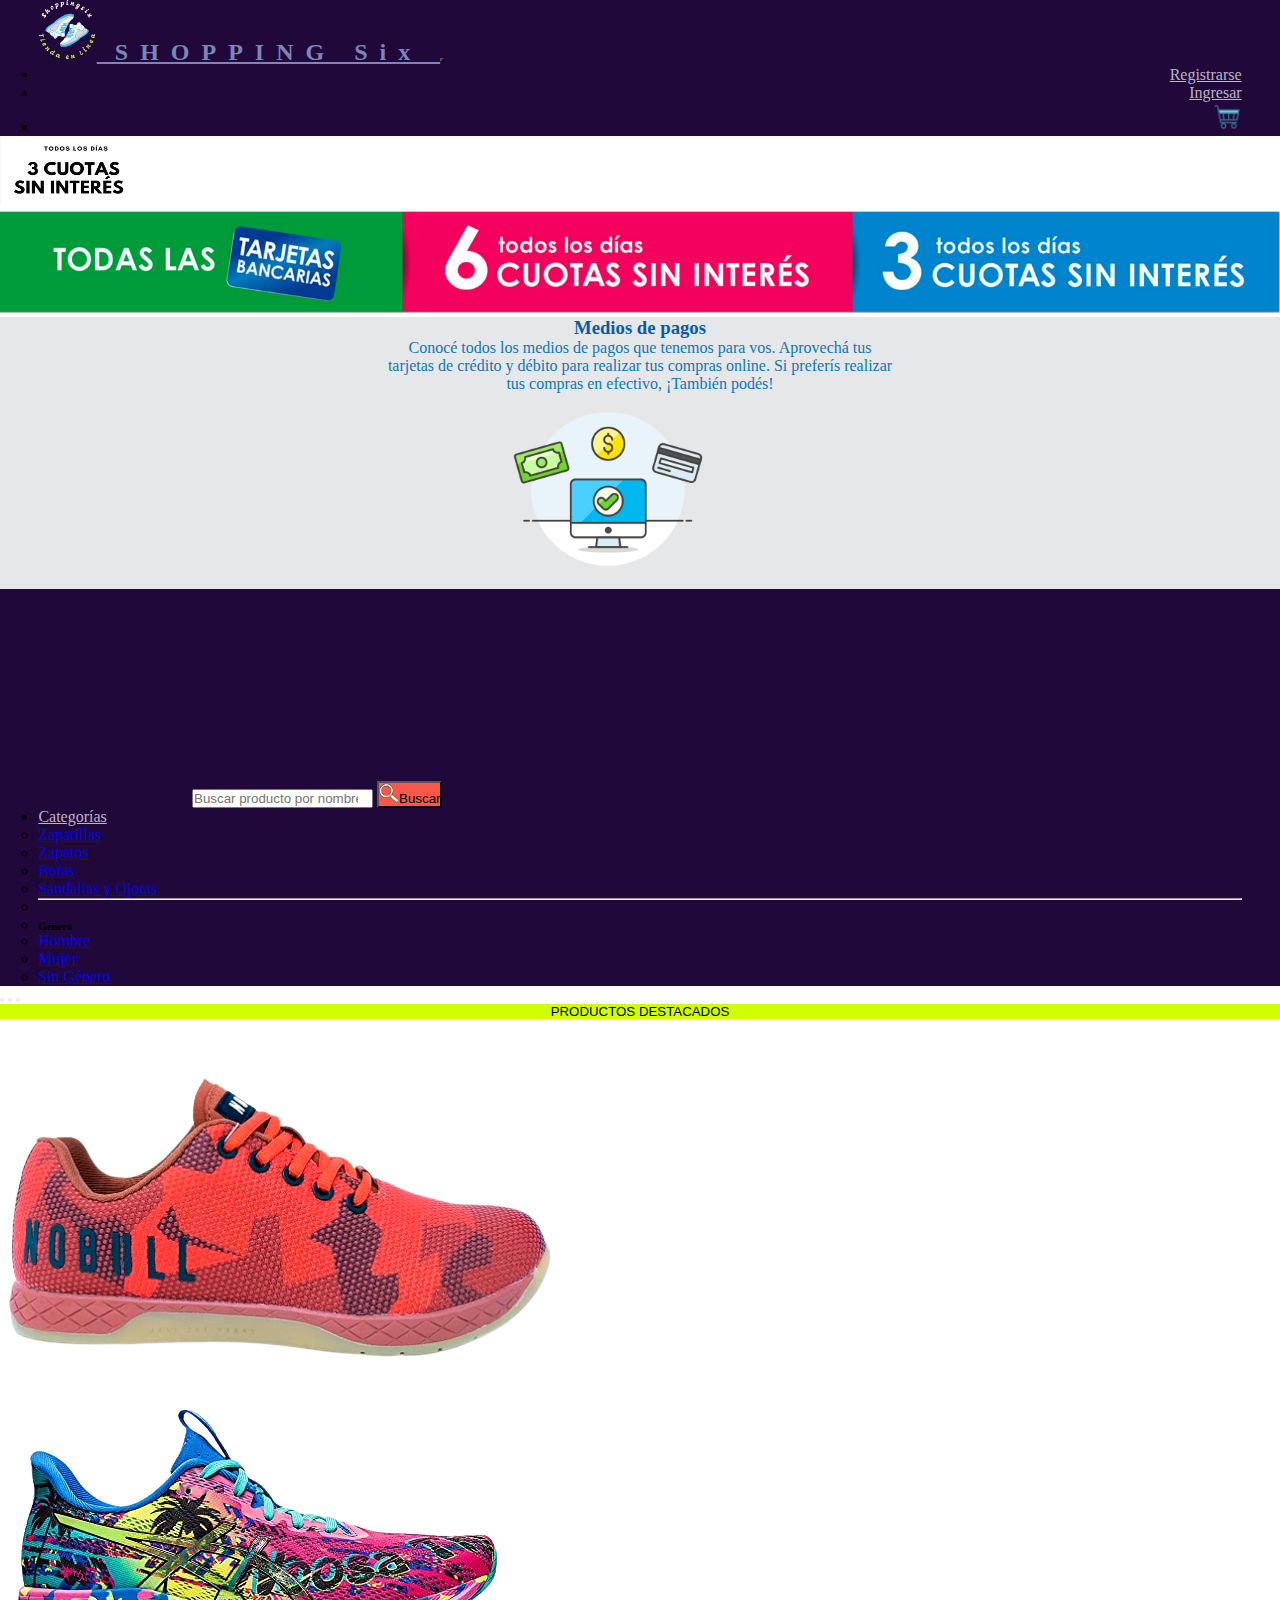
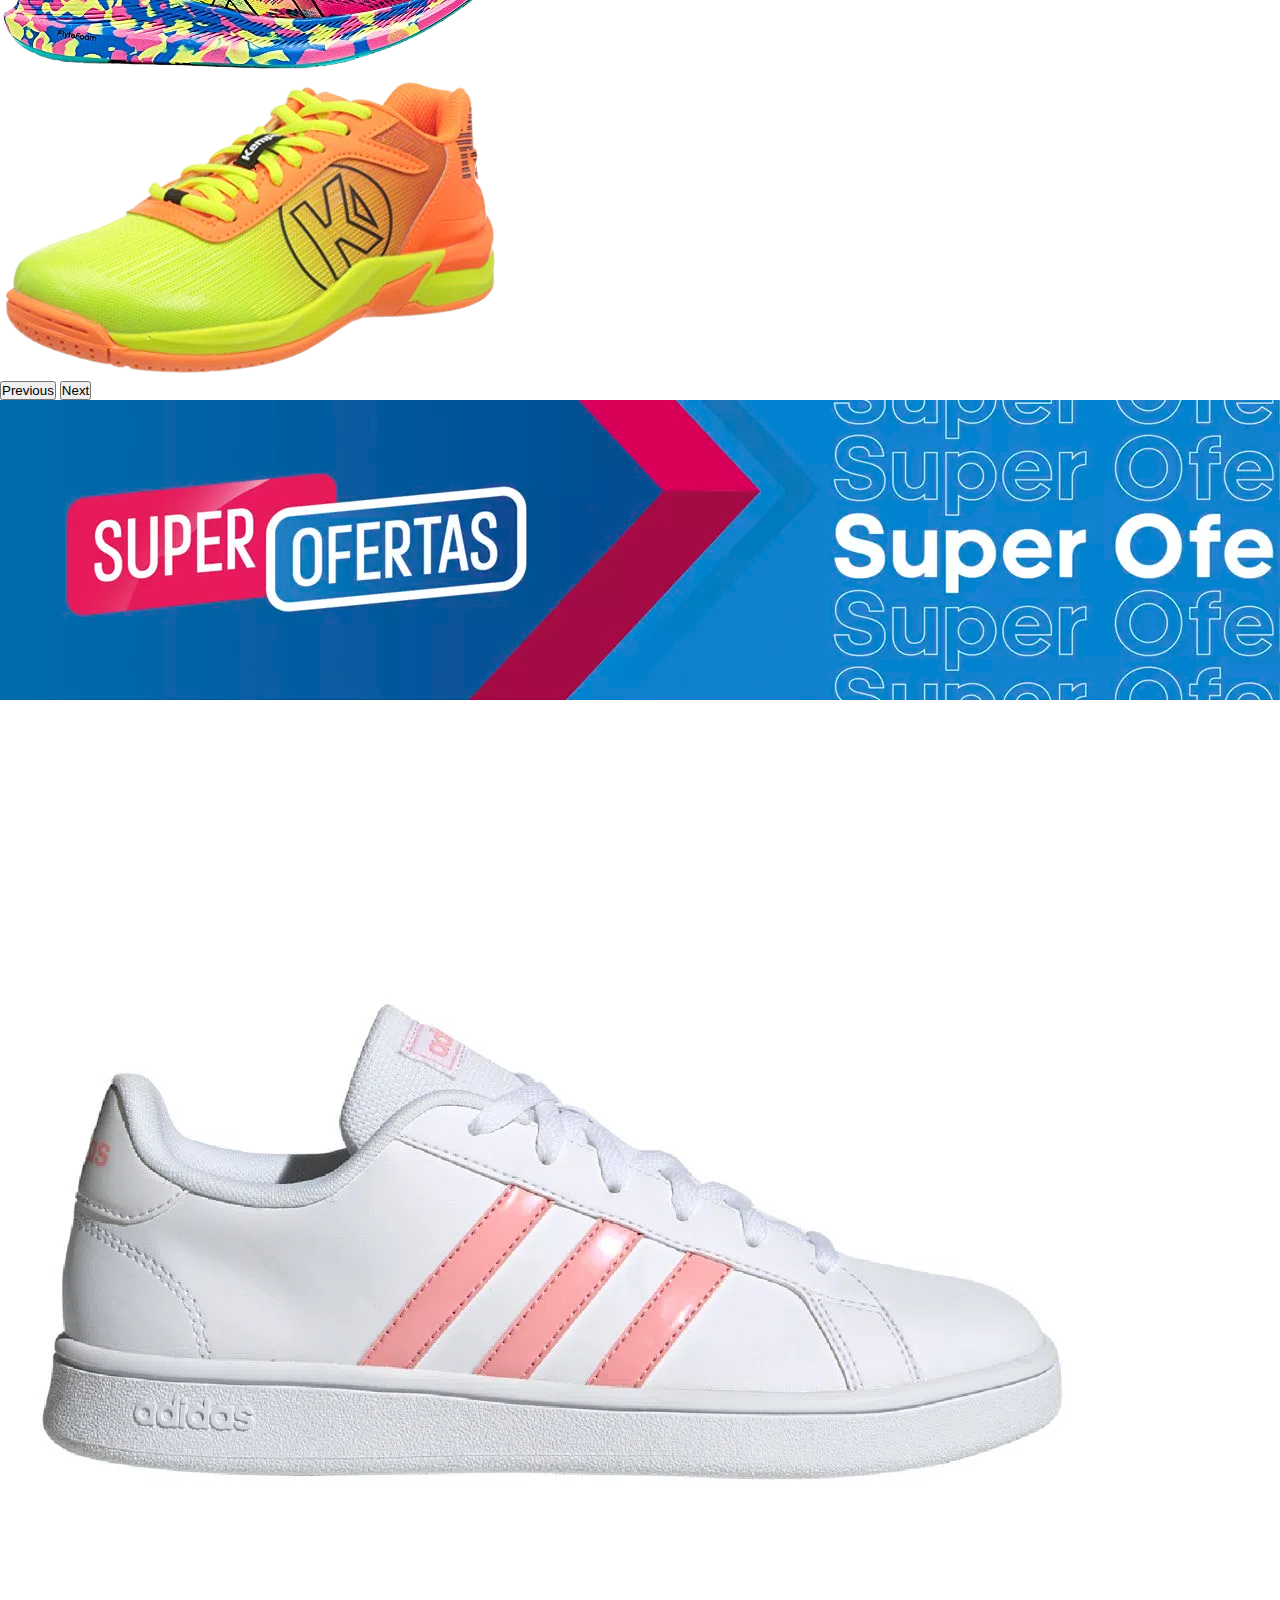
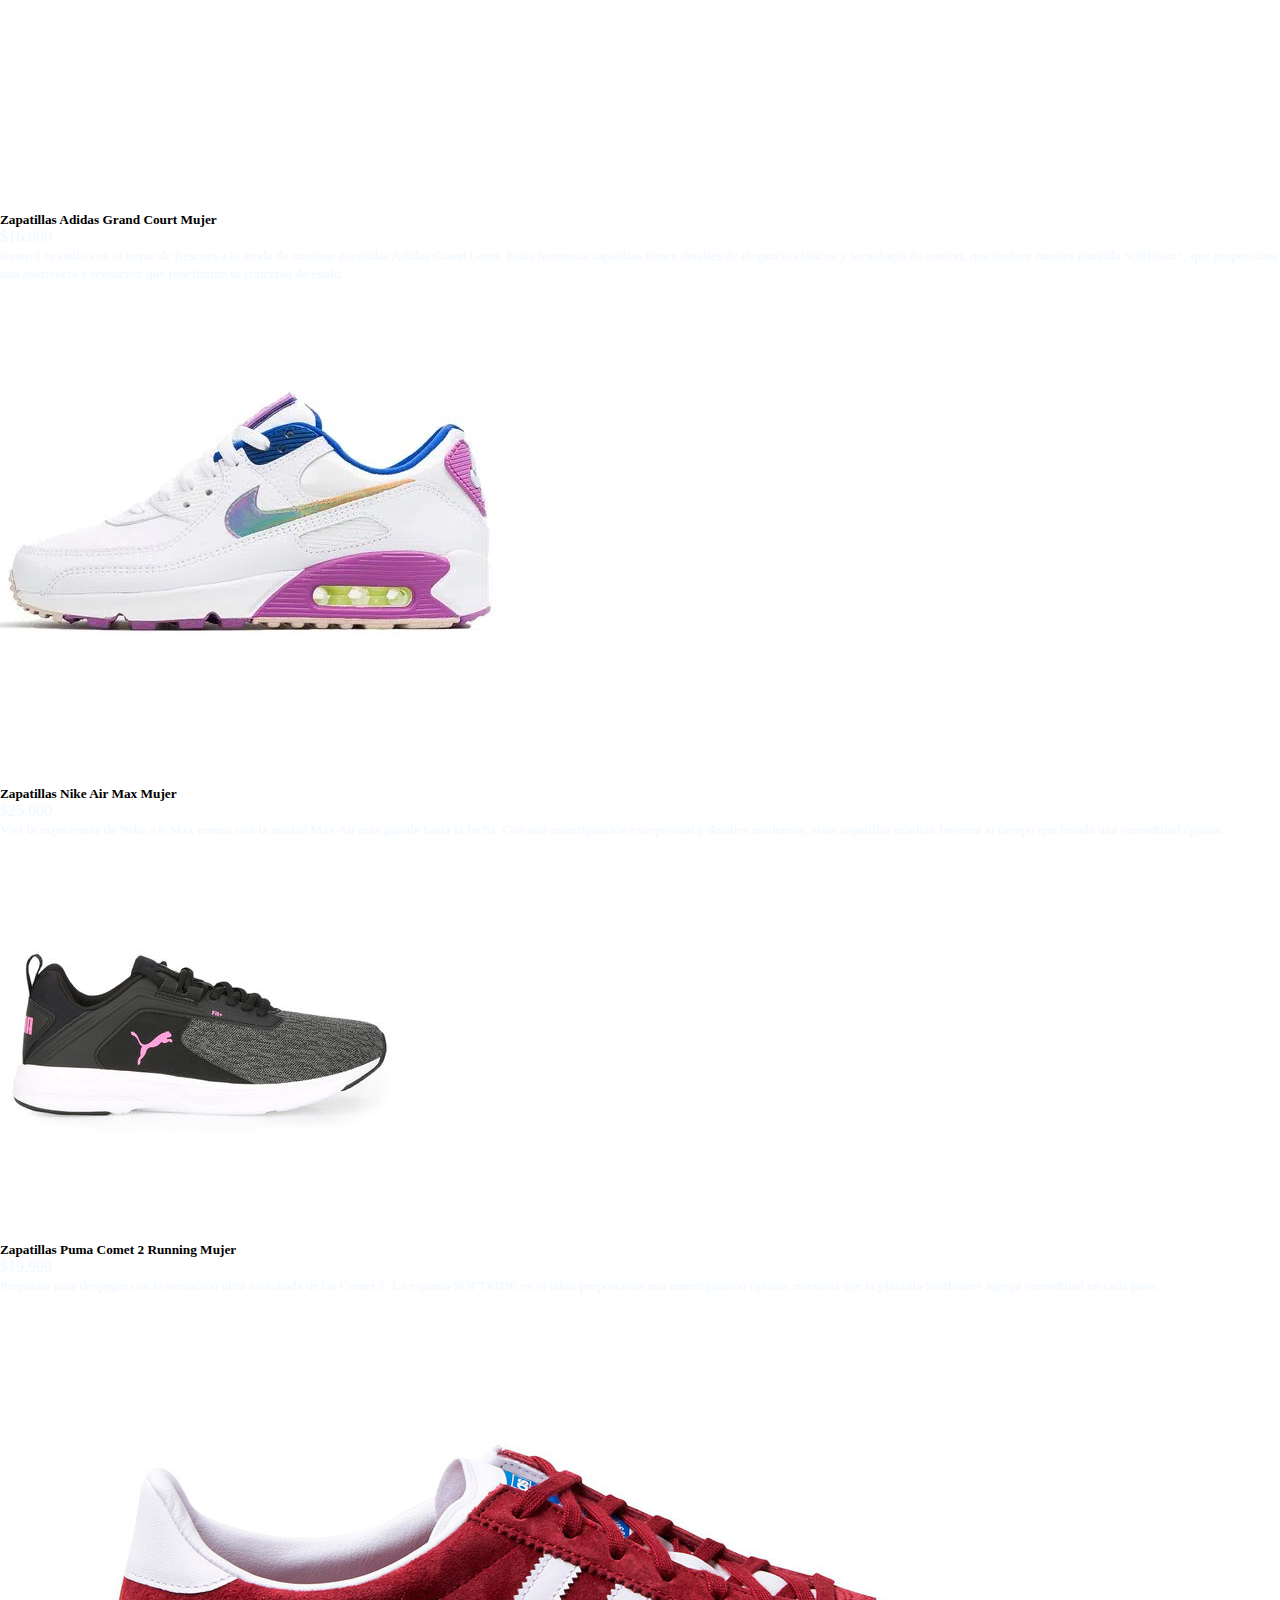
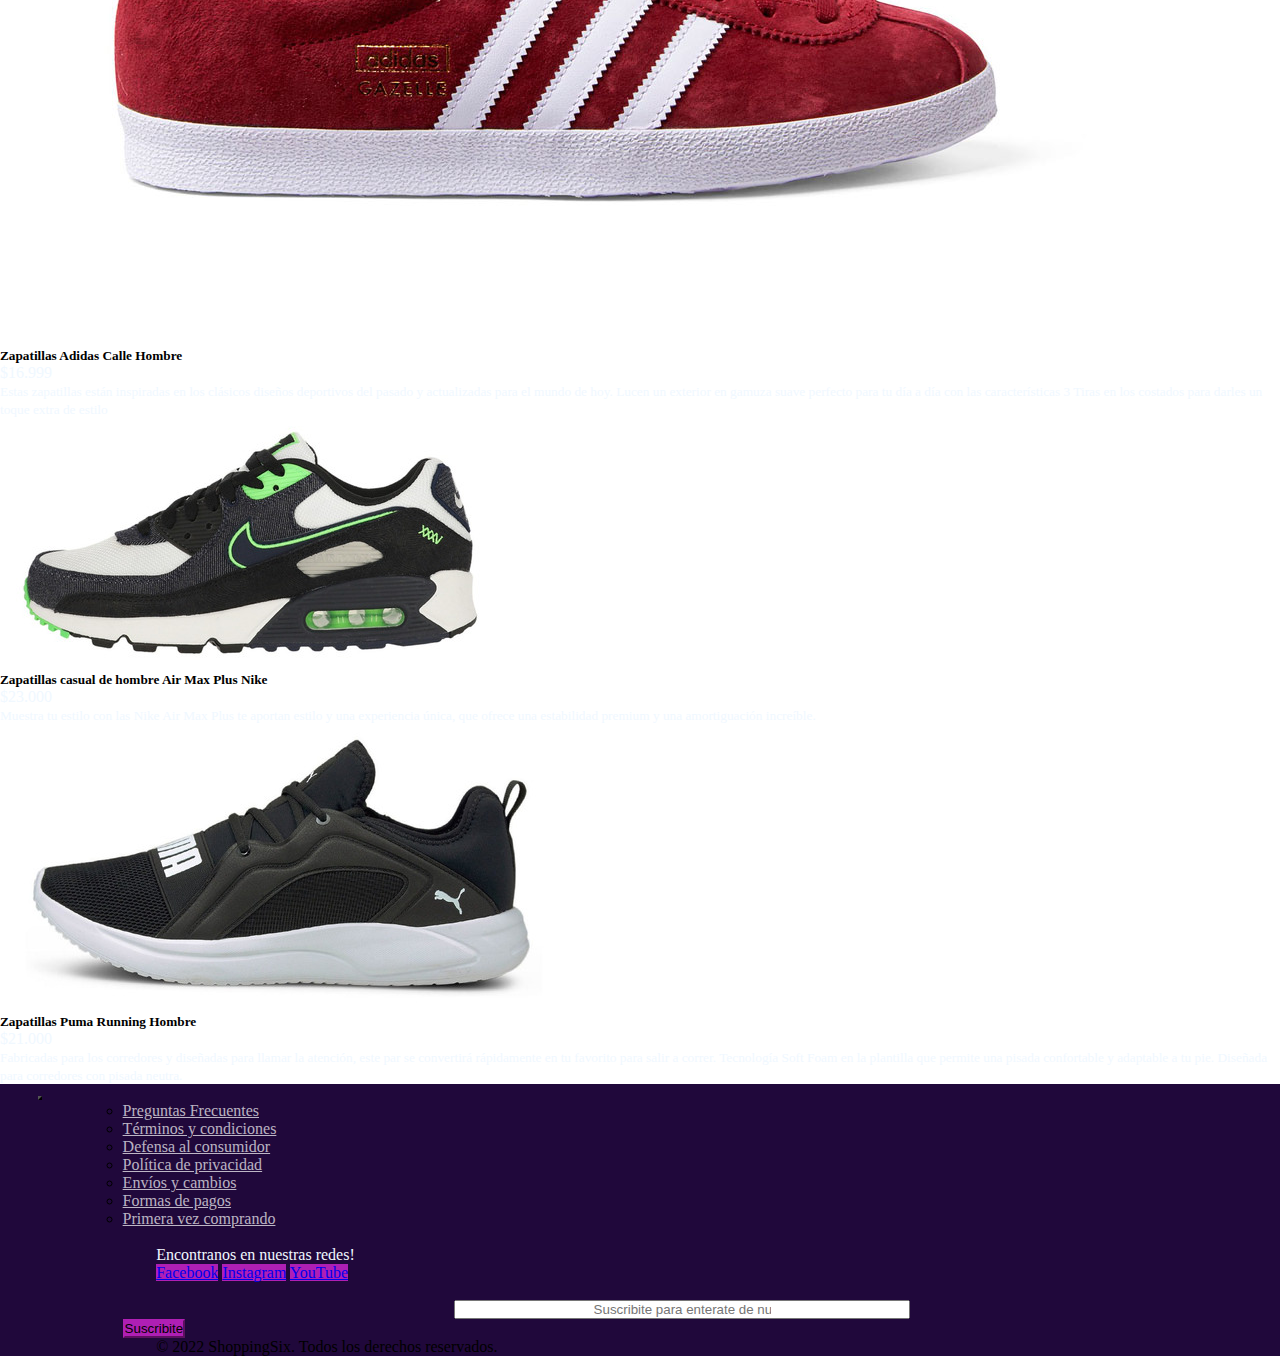
==== index.html @ efbdb377 "Merge branch 'develop' into melu-pagos" ====
<!DOCTYPE html>
<html lang="en">
  <head>
    <meta charset="UTF-8" />
    <meta http-equiv="X-UA-Compatible" content="IE=edge" />
    <meta name="viewport" content="width=device-width, initial-scale=1.0" />
    <link
      href="https://cdn.jsdelivr.net/npm/bootstrap@5.2.1/dist/css/bootstrap.min.css"
      rel="stylesheet"
      integrity="sha384-iYQeCzEYFbKjA/T2uDLTpkwGzCiq6soy8tYaI1GyVh/UjpbCx/TYkiZhlZB6+fzT"
      crossorigin="anonymous"
    />
    <link rel="stylesheet" href="./styles/styles.css" />
    <title>E-Commerce( Grupo 6)</title>
  </head>
  <body>
    <header>
      <!- Aca abajo Diego desarrolla el Header->
      <nav class="navbar navbar-expand-lg">
        <div class="container-fluid">
          <a class="navbar-brand" href="#" target="_blank">
            <img
              src="./images/logo.png"
              alt="Logo E-Market"
              height="60"
              class="d-inline-block align-text-center"
            />
            SHOPPING Six
          </a>
          <button
            class="navbar-toggler"
            type="button"
            data-bs-toggle="collapse"
            data-bs-target="#navbarTogglerDemo02"
            aria-controls="navbarTogglerDemo02"
            aria-expanded="false"
            aria-label="Toggle navigation"
          >
            <span class="navbar-toggler-icon"></span>
          </button>
          <div
            class="collapse navbar-collapse justify-content-end"
            id="navbarTogglerDemo02"
          >
            <ul class="navbar-nav">
              <li class="nav-item">
                <a class="nav-link" href="#">Registrarse</a>
              </li>
              <li class="nav-item">
                <a class="nav-link" href="#">Ingresar</a>
              </li>
              <li class="nav-item">
                <a class="nav-link" href="#">
                  <img
                    src="./images/carrito.png"
                    alt="carrito"
                    height="30"
                    class="d-inline-block align-text-center"
                  />
                </a>
              </li>
            </ul>
          </div>
        </div>
      </nav>
    </header>
    <main>
      <!- Aca abajo Melina desarrolla una seccion mostrando los medios de pagos permitidos->
      <div>
        <img src="./img/cuotas.jpeg" class="rounded mx-auto d-block" alt="..." width="150px" height="70px">
      </div>
      <div>
        <img src="./img/6cuotas.PNG" class="rounded mx-auto d-block" alt="..." width="100%" height="20%">
      </div>
      <div id="pagos">
        <div id="titulo-pagos">
          <h3>Medios de pagos</h3>
        </div> 
        <div id="texto-pagos">
            <p>Conocé todos los medios de pagos que tenemos para vos. Aprovechá tus tarjetas de crédito y débito para realizar tus compras online.
             Si preferís realizar tus compras en efectivo, 
             ¡También podés!</p>
        </div>
        <div id="imagen-pagos">
          <img src="img/pagos.jpg" alt="" width="50%" height="50%">
        </div>
      </div>
      <!- Aca abajo Marisol desarrolla buscar productos->
        <div id="botonBusqueda" class="container-fluid">
          <form class="d-flex" role="search">
            <input class="form-control " type="search" placeholder="Buscar producto por nombre" aria-label="Search">
            <button class="btn btn-outline-success text-white" type="submit" > <img id="lupitaB" src="./images/lupitaIcon.png" alt="">Buscar</button>
          </form>
        </div>
      <!- Aca abajo Eduardo desarrolla un dropdown con las categorias de los productos->
      
      <nav class="navbar navbar-expand-lg" style="background-color: #e3f2fd;">
        <div class="container-fluid">
          
          <div class="collapse navbar-collapse" id="navbarNavDropdown">
            <ul class="navbar-nav  ps-5">
              
              <li class="nav-item dropdown">
                <a class="nav-link dropdown-toggle" href="#" role="button" data-bs-toggle="dropdown" aria-expanded="false">
                  Categorías
                </a>
                <ul class="dropdown-menu">
                  <li><a class="dropdown-item" href="#">Zapatillas</a></li>
                  <li><a class="dropdown-item" href="#">Zapatos</a></li>
                  <li><a class="dropdown-item" href="#">Botas</a></li>
                  <li><a class="dropdown-item" href="#">Sandalias y Ojotas</a></li>
                  <li><hr class="dropdown-divider"></li>
                  <li><h6 class="dropdown-header">Género</h6></li>
                  <li><a class="dropdown-item" href="#">Hombre</a></li>
                  <li><a class="dropdown-item" href="#">Mujer</a></li>
                  <li><a class="dropdown-item" href="#">Sin Género</a></li>
                </ul>
              </li>
            </ul>
          </div>
        </div>
      </nav>
      <!- Aca abajo Johana desarrolla el carrousel para mostrar productos destacados->
        <div id="carouselExampleIndicators" class="carousel slide" data-bs-ride="true">
          <div class="carousel-indicators">
            <button type="button" data-bs-target="#carouselExampleIndicators" data-bs-slide-to="0" class="active" aria-current="true" aria-label="Slide 1"></button>
            <button type="button" data-bs-target="#carouselExampleIndicators" data-bs-slide-to="1" aria-label="Slide 2"></button>
            <button type="button" data-bs-target="#carouselExampleIndicators" data-bs-slide-to="2" aria-label="Slide 3"></button>
          </div>
          <div class="container w-50">
            <h5 class="texto">PRODUCTOS DESTACADOS</h5>
            <div class="carousel-inner">
            <div class="carousel-item active">
              <img src="./images/zapa rosa.png" class="d-block w-100" alt="...">
            </div>
            <div class="carousel-item">
              <img src="./images/zapacolores.png" class="d-block w-100" alt="...">
            </div>
            <div class="carousel-item">
              <img src="./images/zapanara.png" class="d-block w-100" alt="...">
            </div>
          </div>
          <button class="carousel-control-prev" type="button" data-bs-target="#carouselExampleIndicators" data-bs-slide="prev">
            <span class="carousel-control-prev-icon bg-dark" aria-hidden="true"></span>
            <span class="visually-hidden">Previous</span>
          </button>
          <button class="carousel-control-next" type="button" data-bs-target="#carouselExampleIndicators" data-bs-slide="next">
            <span class="carousel-control-next-icon bg-dark" aria-hidden="true"></span>
            <span class="visually-hidden">Next</span>
          </button>
        </div>
        </div>
    
      <!- Aca abajo Roberto desarrolla el grupo de cards para mostrar productos en oferta->
      
      <img src="./Images/ofertas banner" class="card-img-top" alt="Ofertas Banner">
      <div class="card-group">
        <div class="card">
          <img src="./Images/Zapatillas Adidas mujer" class="card-img-top" alt="Foto zapatillas adidas mujer">
          <div class="card-body">
            <h5 class="card-title">Zapatillas Adidas Grand Court Mujer</h5>
            <p class="card-text">$16.999</p>
            <p class="card-text"><small class="text-muted">Renová tu estilo con el toque de frescura a la moda de nuestras zapatillas Adidas Grand Court.
              Estas hermosas zapatillas tienen detalles de elegancia clásicos y tecnología de confort, que incluye nuestra plantilla SoftFoam+, que proporciona una apariencia y sensación que redefinirán tu concepto de estilo.</small></p>
          </div>
        </div>
        <div class="card">
          <img src="./Images/zapatillas nike mujer" class="card-img-top" alt="Foto Zapatillas Nike Mujer">
          <div class="card-body">
            <h5 class="card-title">Zapatillas Nike Air Max Mujer</h5>
            <p class="card-text">$25.000</p>
            <p class="card-text"><small class="text-muted"> Viví la experiencia de Nike Air Max cuenta con la unidad Max Air más grande hasta la fecha. Con una amortiguación excepcional y detalles modernos, estas zapatillas irradian frescura al tiempo que brinda una comodidad óptima.</small></p>
          </div>
        </div>
        <div class="card">
          <img src="./Images/zapatillas puma mujer.jpeg" class="card-img-top" alt="Foto Zapatillas Puma Mujer">
          <div class="card-body">
            <h5 class="card-title">Zapatillas Puma Comet 2 Running Mujer</h5>
            <p class="card-text">$19.999</p>
            <p class="card-text"><small class="text-muted"> Preparate para despegar con la sensación ultra acolchada de las Comet 2.
              La espuma SOFTRIDE en el talón proporciona una amortiguación óptima, mientras que la plantilla Softfoam+ agrega comodidad en cada paso. </small></p>
          </div>
          
        </div>
        
      </div>
      <div class="card-group">
        <div class="card">
          <img src="./Images/zapatillas adidas calle.jpg" class="card-img-top" alt="Zapatillas adidas hombre">
          <div class="card-body">
            <h5 class="card-title">Zapatillas Adidas Calle Hombre</h5>
            <p class="card-text">$16.999</p>
            <p class="card-text"><small class="text-muted">Estas zapatillas están inspiradas en los clásicos diseños deportivos del pasado y actualizadas para el mundo de hoy. Lucen un exterior en gamuza suave perfecto para tu día a día con las características 3 Tiras en los costados para darles un toque extra de estilo</small></p>
          </div>
        </div>
        <div class="card">
          <img src="./Images/zapatillas nike hombre.JPG" class="card-img-top" alt="Zapatillas hombre nike">
          <div class="card-body">
            <h5 class="card-title">Zapatillas casual de hombre Air Max Plus Nike</h5>
            <p class="card-text">$23.000</p>
            <p class="card-text"><small class="text-muted"> Muestra tu estilo con las Nike Air Max Plus te aportan estilo y una experiencia única, que ofrece una estabilidad premium y una amortiguación increíble.</small></p>
          </div>
        </div>
        <div class="card">
          <img src="./Images/Zapatillas Puma Hombre.jpg" class="card-img-top" alt="Zapatillas Puma Hombre">
          <div class="card-body">
            <h5 class="card-title">Zapatillas Puma Running Hombre</h5>
            <p class="card-text">$21.000</p>
            <p class="card-text"><small class="text-muted">Fabricadas para los corredores y diseñadas para llamar la atención, este par se convertirá rápidamente en tu favorito para salir a correr.
              Tecnología Soft Foam en la plantilla que permite una pisada confortable y adaptable a tu pie.
              Diseñada para corredores con pisada neutra.</small></p>
          </div>
        </div>
      </div>

    </main>
    <footer>

      <!-- Aca abajo Milagros desarrolla el footer con info de la empresa, redes sociales y copyright-->
      <nav class="navbar navbar-expand-lg" >
        <div class="container-fluid">
          <!-- <img src="./shoppingsix.jpg" class="rounded float-start" alt="logo"height="150" width="150" style="margin-left:2.9%;" > -->
          <button class="navbar-toggler" type="button" data-bs-toggle="collapse" data-bs-target="#navbarNavDarkDropdown" aria-controls="navbarNavDarkDropdown" aria-expanded="false" aria-label="Toggle navigation">
            <span class="navbar-toggler-icon"></span>
          </button>
          <div class="collapse navbar-collapse" id="navbarNavDarkDropdown" style="padding-left: 7%;">
            <div class="container text-center">
            <ul class="navbar-nav">
                <footer id="footer">
                     <ul class="nav justify-content-center" >
                      <li class="nav-item">
                        <a class="nav-link" href="#">Preguntas Frecuentes</a>
                      </li>
                      <li class="nav-item">
                        <a class="nav-link" href="#">Términos y condiciones</a>
                      </li>
                      <li class="nav-item">
                        <a class="nav-link" href="#">Defensa al consumidor </a>
                      </li>
                      <li class="nav-item">
                        <a class="nav-link" href="#">Política de privacidad </a>
                      </li>
                      <li class="nav-item">
                        <a class="nav-link" href="#">Envíos y cambios </a>
                      </li>
                      <li class="nav-item">
                        <a class="nav-link" href="#">Formas de pagos </a>
                      </li>
                      <li class="nav-item">
                        <a class="nav-link" href="#">Primera vez comprando</a>
                      </li>
                    </ul>
                    <br>
                    <div class= container-fluid> 
                        <p class="card-text">Encontranos en nuestras redes!</p>
                        <a href="#" class="btn btn-primary" id="redes">Facebook</a>
                        <a href="#" class="btn btn-primary" id="redes">Instagram</a>
                        <a href="#" class="btn btn-primary" id="redes">YouTube</a>
       
                   </div>
                   <br>
                    <div class= conteiner-fluid> 
                    <div class="footer-seo__module footer-seo__module--uservoice">
                
                        <div id="mc_embed_signup">
                        <div class="form-group form-group--icon form-group--email mb-3" id="email">
                        <input class="email form-control" id="email" name="email" placeholder="Suscribite para enterate de nuestras novedades" type="email" >
                        </div>
                        <input class="btn btn-primary mb-3" name="suscribite" type="submit" value="Suscribite">
                        </form>
                        </div>
                        
                        </div>
                    </div>
                    <div class="container-fluid text-muted"> 
                        <span>© 2022 ShoppingSix. Todos los derechos reservados. </span>  
          
                      </div>
                </div>
              </li>
            </ul>
            
          </div>


    </footer>

    <script
      src="https://cdn.jsdelivr.net/npm/@popperjs/core@2.11.6/dist/umd/popper.min.js"
      integrity="sha384-oBqDVmMz9ATKxIep9tiCxS/Z9fNfEXiDAYTujMAeBAsjFuCZSmKbSSUnQlmh/jp3"
      crossorigin="anonymous"
    ></script>
    <script
      src="https://cdn.jsdelivr.net/npm/bootstrap@5.2.1/dist/js/bootstrap.min.js"
      integrity="sha384-7VPbUDkoPSGFnVtYi0QogXtr74QeVeeIs99Qfg5YCF+TidwNdjvaKZX19NZ/e6oz"
      crossorigin="anonymous"
      ></script>      
      </body>
</html>
---- styles/styles.css ----
* {
  margin: 0;
  padding: 0;
  box-sizing: border-box;
}

nav {
  background-color: #c6f0f0;
}

.container-fluid {
  padding: 0 3%;
}

.navbar-brand {
  color: rgb(124, 134, 183);
  font-size: 1.5em;
  font-weight: 600;
  letter-spacing: 0.5em;
}

.navbar-brand:hover {
  color: rgb(82, 93, 148);
}

#navbarTogglerDemo02 {
  text-align: end;
}

#pagos{
    background-color: rgb(230, 231, 232);
    margin: auto;
}

#titulo-pagos{
    text-align: center;
    color: rgb(10, 90, 170);
    font-family: Georgia, 'Times New Roman', Times, serif;
    
}

#texto-pagos{
    text-align: center;
    font-family: Georgia, 'Times New Roman', Times, serif;
    color: rgb(15, 118, 182);
    width: 40%;
    height: 50%;
    align-content: center;
    padding: auto;
    margin-left: 30%;


}

#imagen-pagos{
    margin-left: 30%;
    padding-left: 10%;
    width: 40%;
    height: 80%;
}


#botonBusqueda {
    padding-top: 15%;
    padding-left: 15%;
    padding-right: 15%;
}
.btn {
    background-color: rgb(250, 88, 73);
    
}
#lupitaB{
    height: 1.5em

}



.texto{
    font-family:'Lucida Sans', 'Lucida Sans Regular', 'Lucida Grande', 'Lucida Sans Unicode', Geneva, Verdana, sans-serif;
    background-color: #d0ff00;
    justify-content: center;
    align-items: center;
    text-align:center;
    font-weight: 100;
    color:#000000;
}




/* center {

 display: flex;
 justify-content: center;
align-items: center; 
padding: 20px;
}*/

 #center-img{

   display: block;
   margin-left:auto;
   margin-right:auto;

 }




.container-fluid  {
    background-color:rgb(32, 8, 59);
    margin: auto;

}
.navbar-toggler-icon {
    background-color:rgb(32, 8, 59)

}
.nav-link {
    color: rgba(255, 255, 255, 0.705) ;
    
}
.navbar-toggler {
    background-color:rgb(32, 8, 59)
}

#email {
    padding: left 20px; 
    padding: right 20px; ;
}

.card-text {
    color: aliceblue;
}

.btn-primary {
background-color: rgb(175, 31, 180);
border-color: rgb(175, 31, 180) ;
--bs-btn-hover-color: var(--bs-white);
--bs-btn-hover-bg: #{shade-color($bd-violet, 10%)};
--bs-btn-hover-border-color: #{shade-color($bd-violet, 10%)};
--bs-btn-focus-shadow-rgb: var(--bd-violet-rgb);
}

#email {
    text-align: center;
    padding-left: 22%;
    padding-right: 22%;
 }
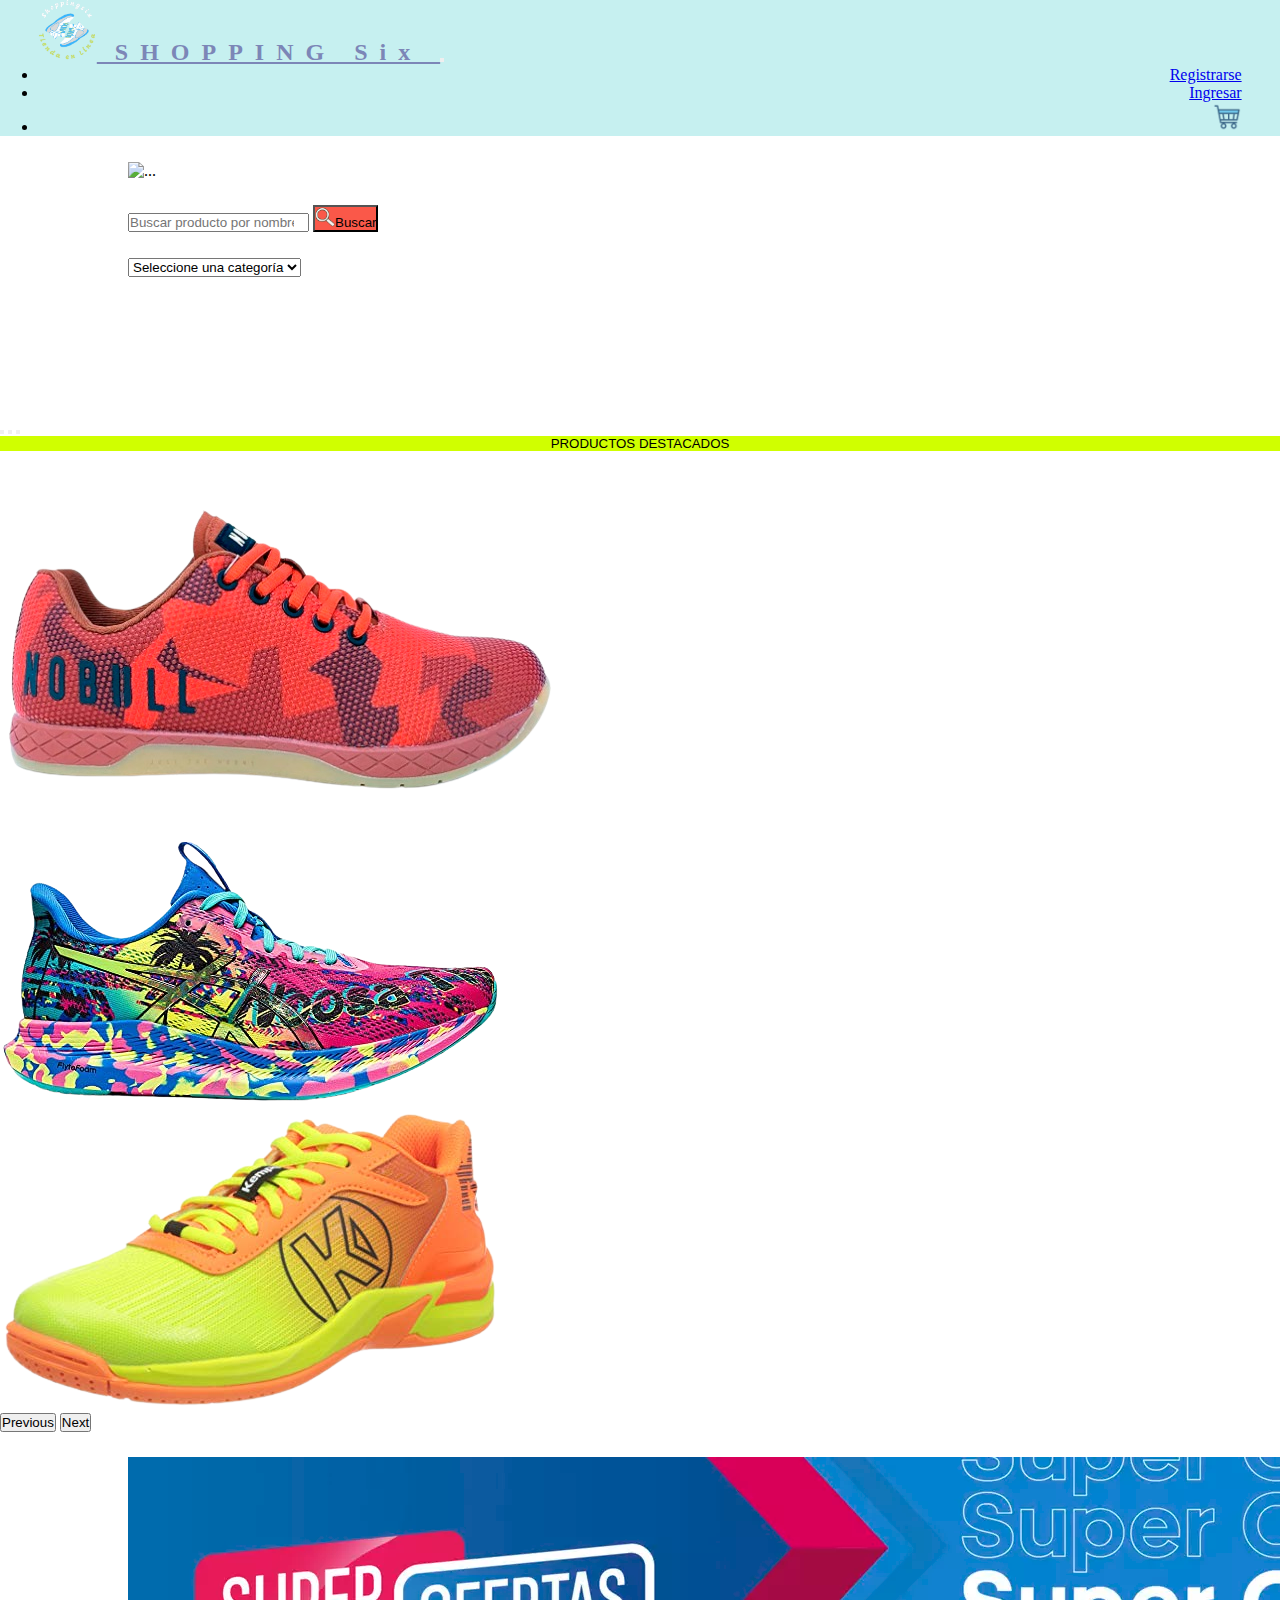
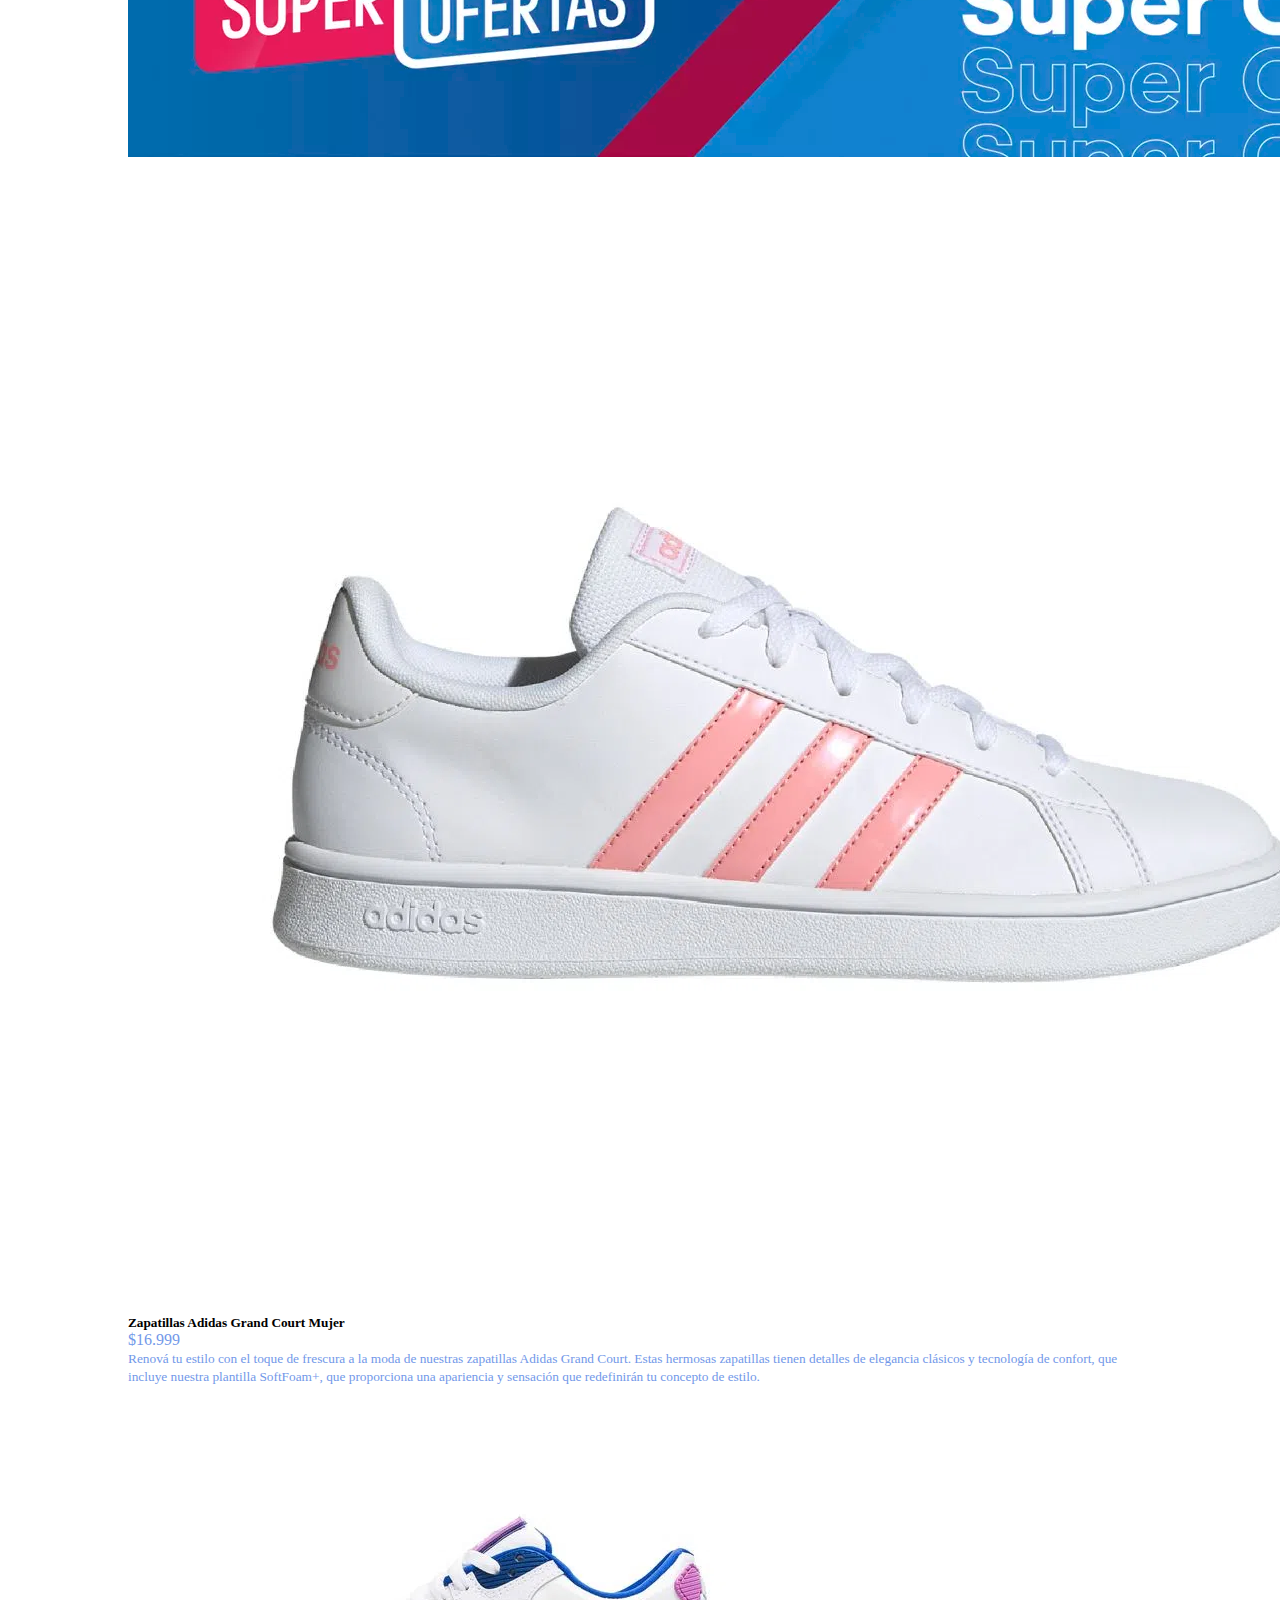
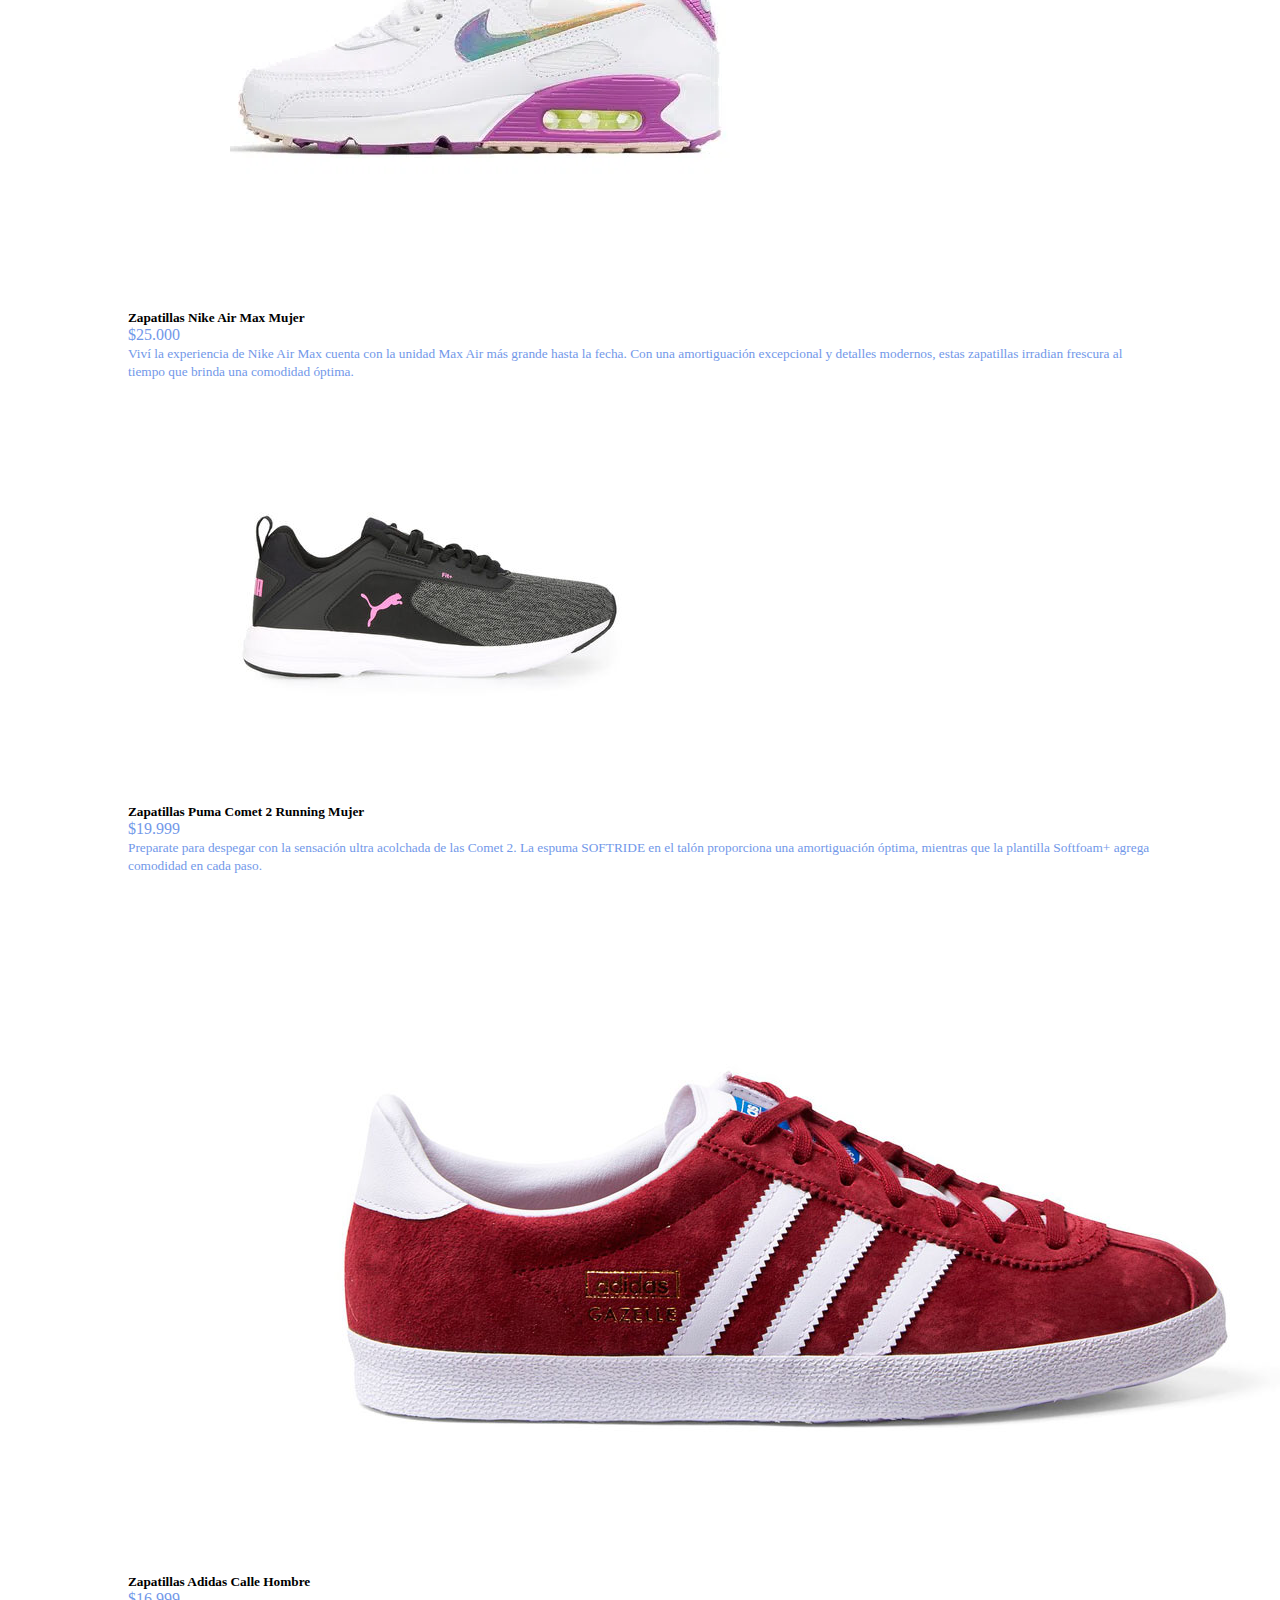
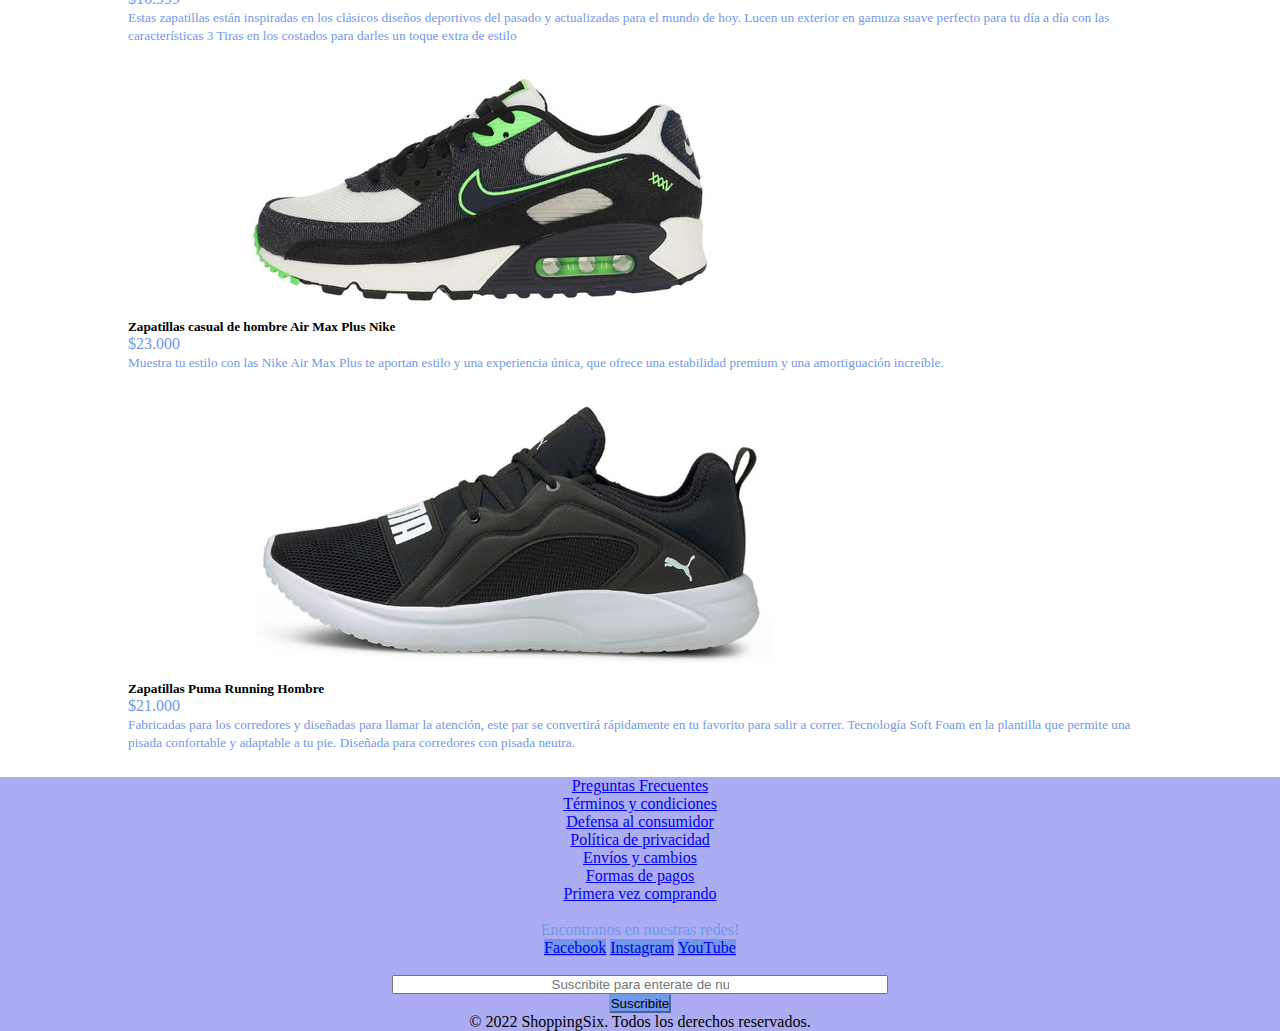
==== commit c35af1d9: "segundo merge y correccion de conflictos" ====
--- a/index.html
+++ b/index.html
@@ -16,9 +16,9 @@
   <body>
     <header>
       <!- Aca abajo Diego desarrolla el Header->
-      <nav class="navbar navbar-expand-lg">
-        <div class="container-fluid">
-          <a class="navbar-brand" href="#" target="_blank">
+      <nav class="navbar navbar-expand-lg navegacion">
+        <div class="container contenedor-nav">
+          <a class="navbar-brand logo-nav" href="#" target="_blank">
             <img
               src="./images/logo.png"
               alt="Logo E-Market"
@@ -67,59 +67,28 @@
     <main>
       <!- Aca abajo Melina desarrolla una seccion mostrando los medios de pagos permitidos->
       <div>
-        <img src="./img/cuotas.jpeg" class="rounded mx-auto d-block" alt="..." width="150px" height="70px">
-      </div>
-      <div>
-        <img src="./img/6cuotas.PNG" class="rounded mx-auto d-block" alt="..." width="100%" height="20%">
-      </div>
-      <div id="pagos">
-        <div id="titulo-pagos">
-          <h3>Medios de pagos</h3>
-        </div> 
-        <div id="texto-pagos">
-            <p>Conocé todos los medios de pagos que tenemos para vos. Aprovechá tus tarjetas de crédito y débito para realizar tus compras online.
-             Si preferís realizar tus compras en efectivo, 
-             ¡También podés!</p>
-        </div>
-        <div id="imagen-pagos">
-          <img src="img/pagos.jpg" alt="" width="50%" height="50%">
-        </div>
+        <img id="banner-pagos" src="./images/6cuotas.PNG" class="rounded mx-auto d-block" alt="..." width="100%" height="20%">
       </div>
       <!- Aca abajo Marisol desarrolla buscar productos->
-        <div id="botonBusqueda" class="container-fluid">
+        <div id="botonBusqueda" class="">
           <form class="d-flex" role="search">
             <input class="form-control " type="search" placeholder="Buscar producto por nombre" aria-label="Search">
             <button class="btn btn-outline-success text-white" type="submit" > <img id="lupitaB" src="./images/lupitaIcon.png" alt="">Buscar</button>
           </form>
         </div>
       <!- Aca abajo Eduardo desarrolla un dropdown con las categorias de los productos->
-      
-      <nav class="navbar navbar-expand-lg" style="background-color: #e3f2fd;">
-        <div class="container-fluid">
-          
-          <div class="collapse navbar-collapse" id="navbarNavDropdown">
-            <ul class="navbar-nav  ps-5">
-              
-              <li class="nav-item dropdown">
-                <a class="nav-link dropdown-toggle" href="#" role="button" data-bs-toggle="dropdown" aria-expanded="false">
-                  Categorías
-                </a>
-                <ul class="dropdown-menu">
-                  <li><a class="dropdown-item" href="#">Zapatillas</a></li>
-                  <li><a class="dropdown-item" href="#">Zapatos</a></li>
-                  <li><a class="dropdown-item" href="#">Botas</a></li>
-                  <li><a class="dropdown-item" href="#">Sandalias y Ojotas</a></li>
-                  <li><hr class="dropdown-divider"></li>
-                  <li><h6 class="dropdown-header">Género</h6></li>
-                  <li><a class="dropdown-item" href="#">Hombre</a></li>
-                  <li><a class="dropdown-item" href="#">Mujer</a></li>
-                  <li><a class="dropdown-item" href="#">Sin Género</a></li>
-                </ul>
-              </li>
-            </ul>
-          </div>
-        </div>
-      </nav>
+
+      <div id="categorias">
+
+        <select class="form-select">
+          <option selected="true" disabled="disabled">Seleccione una categoría</option>
+          <option value="zapatillas">Zapatillas</option>
+          <option value="zapatos">Zapatos</option>
+          <option value="botas">Botas</option>
+          <option value="sandalias">Sandalias y Ojotas</option>
+        </select>
+      </div>
+
       <!- Aca abajo Johana desarrolla el carrousel para mostrar productos destacados->
         <div id="carouselExampleIndicators" class="carousel slide" data-bs-ride="true">
           <div class="carousel-indicators">
@@ -214,76 +183,55 @@
       </div>
 
     </main>
-    <footer>
-
-      <!-- Aca abajo Milagros desarrolla el footer con info de la empresa, redes sociales y copyright-->
-      <nav class="navbar navbar-expand-lg" >
-        <div class="container-fluid">
-          <!-- <img src="./shoppingsix.jpg" class="rounded float-start" alt="logo"height="150" width="150" style="margin-left:2.9%;" > -->
-          <button class="navbar-toggler" type="button" data-bs-toggle="collapse" data-bs-target="#navbarNavDarkDropdown" aria-controls="navbarNavDarkDropdown" aria-expanded="false" aria-label="Toggle navigation">
-            <span class="navbar-toggler-icon"></span>
-          </button>
-          <div class="collapse navbar-collapse" id="navbarNavDarkDropdown" style="padding-left: 7%;">
-            <div class="container text-center">
-            <ul class="navbar-nav">
+
+
+      <!-- Aca abajo Milagros desarrolla el footer con info de la empresa, redes sociales y copyright -->
+
                 <footer id="footer">
-                     <ul class="nav justify-content-center" >
-                      <li class="nav-item">
-                        <a class="nav-link" href="#">Preguntas Frecuentes</a>
-                      </li>
-                      <li class="nav-item">
-                        <a class="nav-link" href="#">Términos y condiciones</a>
-                      </li>
-                      <li class="nav-item">
-                        <a class="nav-link" href="#">Defensa al consumidor </a>
-                      </li>
-                      <li class="nav-item">
-                        <a class="nav-link" href="#">Política de privacidad </a>
-                      </li>
-                      <li class="nav-item">
-                        <a class="nav-link" href="#">Envíos y cambios </a>
-                      </li>
-                      <li class="nav-item">
-                        <a class="nav-link" href="#">Formas de pagos </a>
-                      </li>
-                      <li class="nav-item">
-                        <a class="nav-link" href="#">Primera vez comprando</a>
-                      </li>
-                    </ul>
-                    <br>
-                    <div class= container-fluid> 
-                        <p class="card-text">Encontranos en nuestras redes!</p>
-                        <a href="#" class="btn btn-primary" id="redes">Facebook</a>
-                        <a href="#" class="btn btn-primary" id="redes">Instagram</a>
-                        <a href="#" class="btn btn-primary" id="redes">YouTube</a>
-       
-                   </div>
-                   <br>
-                    <div class= conteiner-fluid> 
+                  <ul class="nav justify-content-center" >
+                    <li class="nav-item">
+                      <a class="nav-link text-muted" href="#">Preguntas Frecuentes</a>
+                    </li>
+                    <li class="nav-item">
+                      <a class="nav-link text-muted" href="#">Términos y condiciones</a>
+                    </li>
+                    <li class="nav-item">
+                      <a class="nav-link text-muted" href="#">Defensa al consumidor </a>
+                    </li>
+                    <li class="nav-item">
+                      <a class="nav-link text-muted" href="#">Política de privacidad </a>
+                    </li>
+                    <li class="nav-item">
+                      <a class="nav-link text-muted" href="#">Envíos y cambios </a>
+                    </li>
+                    <li class="nav-item">
+                      <a class="nav-link text-muted" href="#">Formas de pagos </a>
+                    </li>
+                    <li class="nav-item">
+                      <a class="nav-link text-muted" href="#">Primera vez comprando</a>
+                    </li>
+                  </ul>
+                  <br>
+                  <div class= container-fluid> 
+                    <p class="card-text text-muted">Encontranos en nuestras redes!</p>
+                    <a href="#" class="btn btn-primary" id="redes">Facebook</a>
+                    <a href="#" class="btn btn-primary" id="redes">Instagram</a>
+                    <a href="#" class="btn btn-primary" id="redes">YouTube</a>
+                  </div>
+                  <br>
+                  <div class= conteiner-fluid> 
                     <div class="footer-seo__module footer-seo__module--uservoice">
-                
-                        <div id="mc_embed_signup">
+                      <div id="mc_embed_signup">
                         <div class="form-group form-group--icon form-group--email mb-3" id="email">
-                        <input class="email form-control" id="email" name="email" placeholder="Suscribite para enterate de nuestras novedades" type="email" >
+                          <input class="email form-control" id="email" name="email" placeholder="Suscribite para enterate de nuestras novedades" type="email" >
                         </div>
-                        <input class="btn btn-primary mb-3" name="suscribite" type="submit" value="Suscribite">
-                        </form>
+                          <input class="btn btn-primary mb-3" name="suscribite" type="submit" value="Suscribite">
                         </div>
-                        
-                        </div>
+                      </div>
                     </div>
-                    <div class="container-fluid text-muted"> 
-                        <span>© 2022 ShoppingSix. Todos los derechos reservados. </span>  
-          
-                      </div>
-                </div>
-              </li>
-            </ul>
-            
-          </div>
-
-
-    </footer>
+                  <div class="container-fluid text-muted"> 
+                  <span>© 2022 ShoppingSix. Todos los derechos reservados. </span>
+                </footer>
 
     <script
       src="https://cdn.jsdelivr.net/npm/@popperjs/core@2.11.6/dist/umd/popper.min.js"
--- a/styles/styles.css
+++ b/styles/styles.css
@@ -1,26 +1,25 @@
-
 * {
   margin: 0;
   padding: 0;
   box-sizing: border-box;
 }
 
-nav {
+.navegacion {
   background-color: #c6f0f0;
 }
 
-.container-fluid {
+.contenedor-nav {
   padding: 0 3%;
 }
 
-.navbar-brand {
+.logo-nav {
   color: rgb(124, 134, 183);
   font-size: 1.5em;
   font-weight: 600;
   letter-spacing: 0.5em;
 }
 
-.navbar-brand:hover {
+.logo-nav:hover {
   color: rgb(82, 93, 148);
 }
 
@@ -28,124 +27,68 @@
   text-align: end;
 }
 
-#pagos{
-    background-color: rgb(230, 231, 232);
-    margin: auto;
+#banner-pagos {
+  padding: 2% 10% 0 10%;
 }
 
-#titulo-pagos{
-    text-align: center;
-    color: rgb(10, 90, 170);
-    font-family: Georgia, 'Times New Roman', Times, serif;
-    
+#botonBusqueda {
+  padding: 2% 10%;
+}
+.btn {
+  background-color: rgb(250, 88, 73);
+}
+#lupitaB {
+  height: 1.5em;
 }
 
-#texto-pagos{
-    text-align: center;
-    font-family: Georgia, 'Times New Roman', Times, serif;
-    color: rgb(15, 118, 182);
-    width: 40%;
-    height: 50%;
-    align-content: center;
-    padding: auto;
-    margin-left: 30%;
-
-
+#categorias {
+  padding: 0 10%;
+  height: 10em;
 }
 
-#imagen-pagos{
-    margin-left: 30%;
-    padding-left: 10%;
-    width: 40%;
-    height: 80%;
+.texto {
+  font-family: "Lucida Sans", "Lucida Sans Regular", "Lucida Grande",
+    "Lucida Sans Unicode", Geneva, Verdana, sans-serif;
+  background-color: #d0ff00;
+  justify-content: center;
+  align-items: center;
+  text-align: center;
+  font-weight: 100;
+  color: #000000;
 }
 
-
-#botonBusqueda {
-    padding-top: 15%;
-    padding-left: 15%;
-    padding-right: 15%;
-}
-.btn {
-    background-color: rgb(250, 88, 73);
-    
-}
-#lupitaB{
-    height: 1.5em
-
+#center-img {
+  display: block;
+  margin-left: auto;
+  margin-right: auto;
 }
 
-
-
-.texto{
-    font-family:'Lucida Sans', 'Lucida Sans Regular', 'Lucida Grande', 'Lucida Sans Unicode', Geneva, Verdana, sans-serif;
-    background-color: #d0ff00;
-    justify-content: center;
-    align-items: center;
-    text-align:center;
-    font-weight: 100;
-    color:#000000;
+.card-group,
+.card-img-top {
+  padding: 2% 10% 0 10%;
 }
 
+footer {
+  margin-top: 2%;
+  background-color: rgb(172, 172, 242);
+  text-align: center;
+}
 
+.card-text {
+  color: rgb(114, 152, 233);
+}
 
-
-/* center {
-
- display: flex;
- justify-content: center;
-align-items: center; 
-padding: 20px;
-}*/
-
- #center-img{
-
-   display: block;
-   margin-left:auto;
-   margin-right:auto;
-
- }
-
-
-
-
-.container-fluid  {
-    background-color:rgb(32, 8, 59);
-    margin: auto;
-
-}
-.navbar-toggler-icon {
-    background-color:rgb(32, 8, 59)
-
-}
-.nav-link {
-    color: rgba(255, 255, 255, 0.705) ;
-    
-}
-.navbar-toggler {
-    background-color:rgb(32, 8, 59)
+.btn-primary {
+  background-color: rgb(114, 152, 233);
+  border-color: rgb(114, 152, 233);
+  --bs-btn-hover-color: var(--bs-white);
+  --bs-btn-hover-bg: #{shade-color($bd-violet, 10%)};
+  --bs-btn-hover-border-color: #{shade-color($bd-violet, 10%)};
+  --bs-btn-focus-shadow-rgb: var(--bd-violet-rgb);
 }
 
 #email {
-    padding: left 20px; 
-    padding: right 20px; ;
+  text-align: center;
+  padding-left: 22%;
+  padding-right: 22%;
 }
-
-.card-text {
-    color: aliceblue;
-}
-
-.btn-primary {
-background-color: rgb(175, 31, 180);
-border-color: rgb(175, 31, 180) ;
---bs-btn-hover-color: var(--bs-white);
---bs-btn-hover-bg: #{shade-color($bd-violet, 10%)};
---bs-btn-hover-border-color: #{shade-color($bd-violet, 10%)};
---bs-btn-focus-shadow-rgb: var(--bd-violet-rgb);
-}
-
-#email {
-    text-align: center;
-    padding-left: 22%;
-    padding-right: 22%;
- }
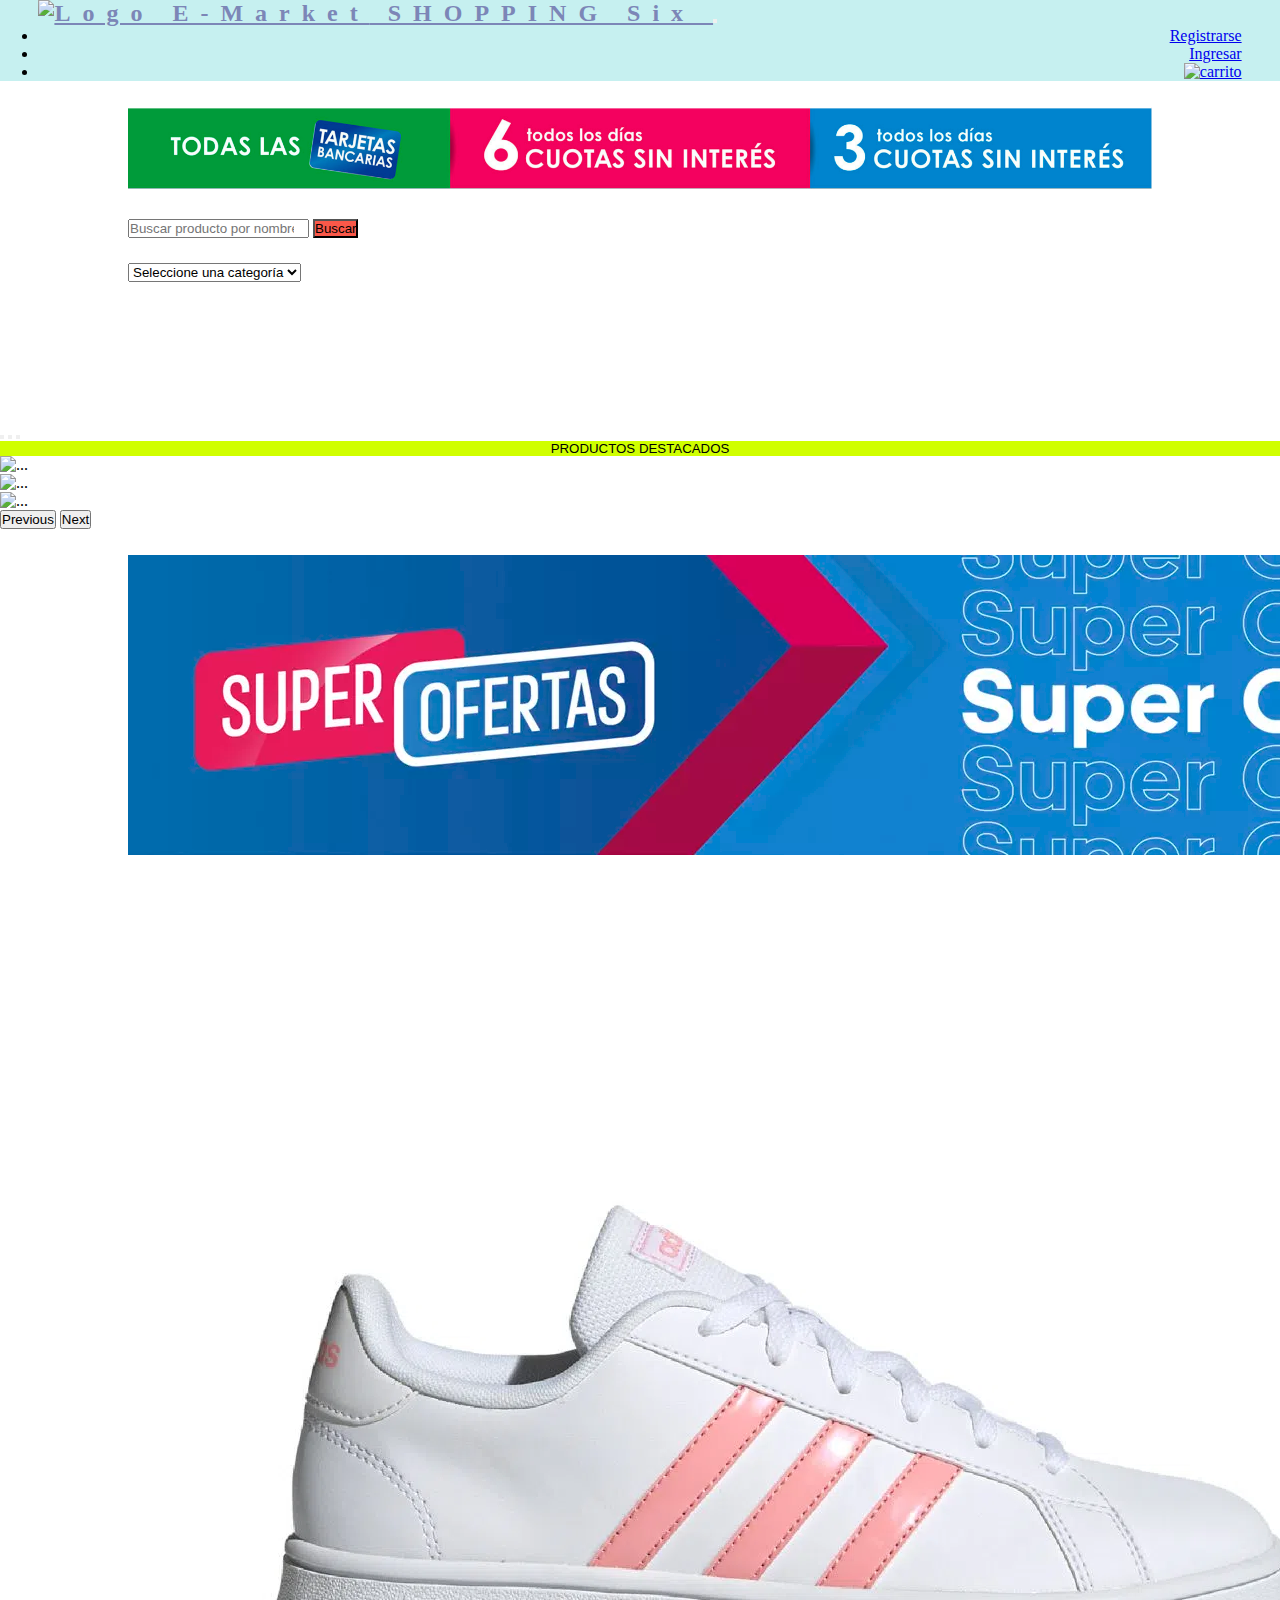
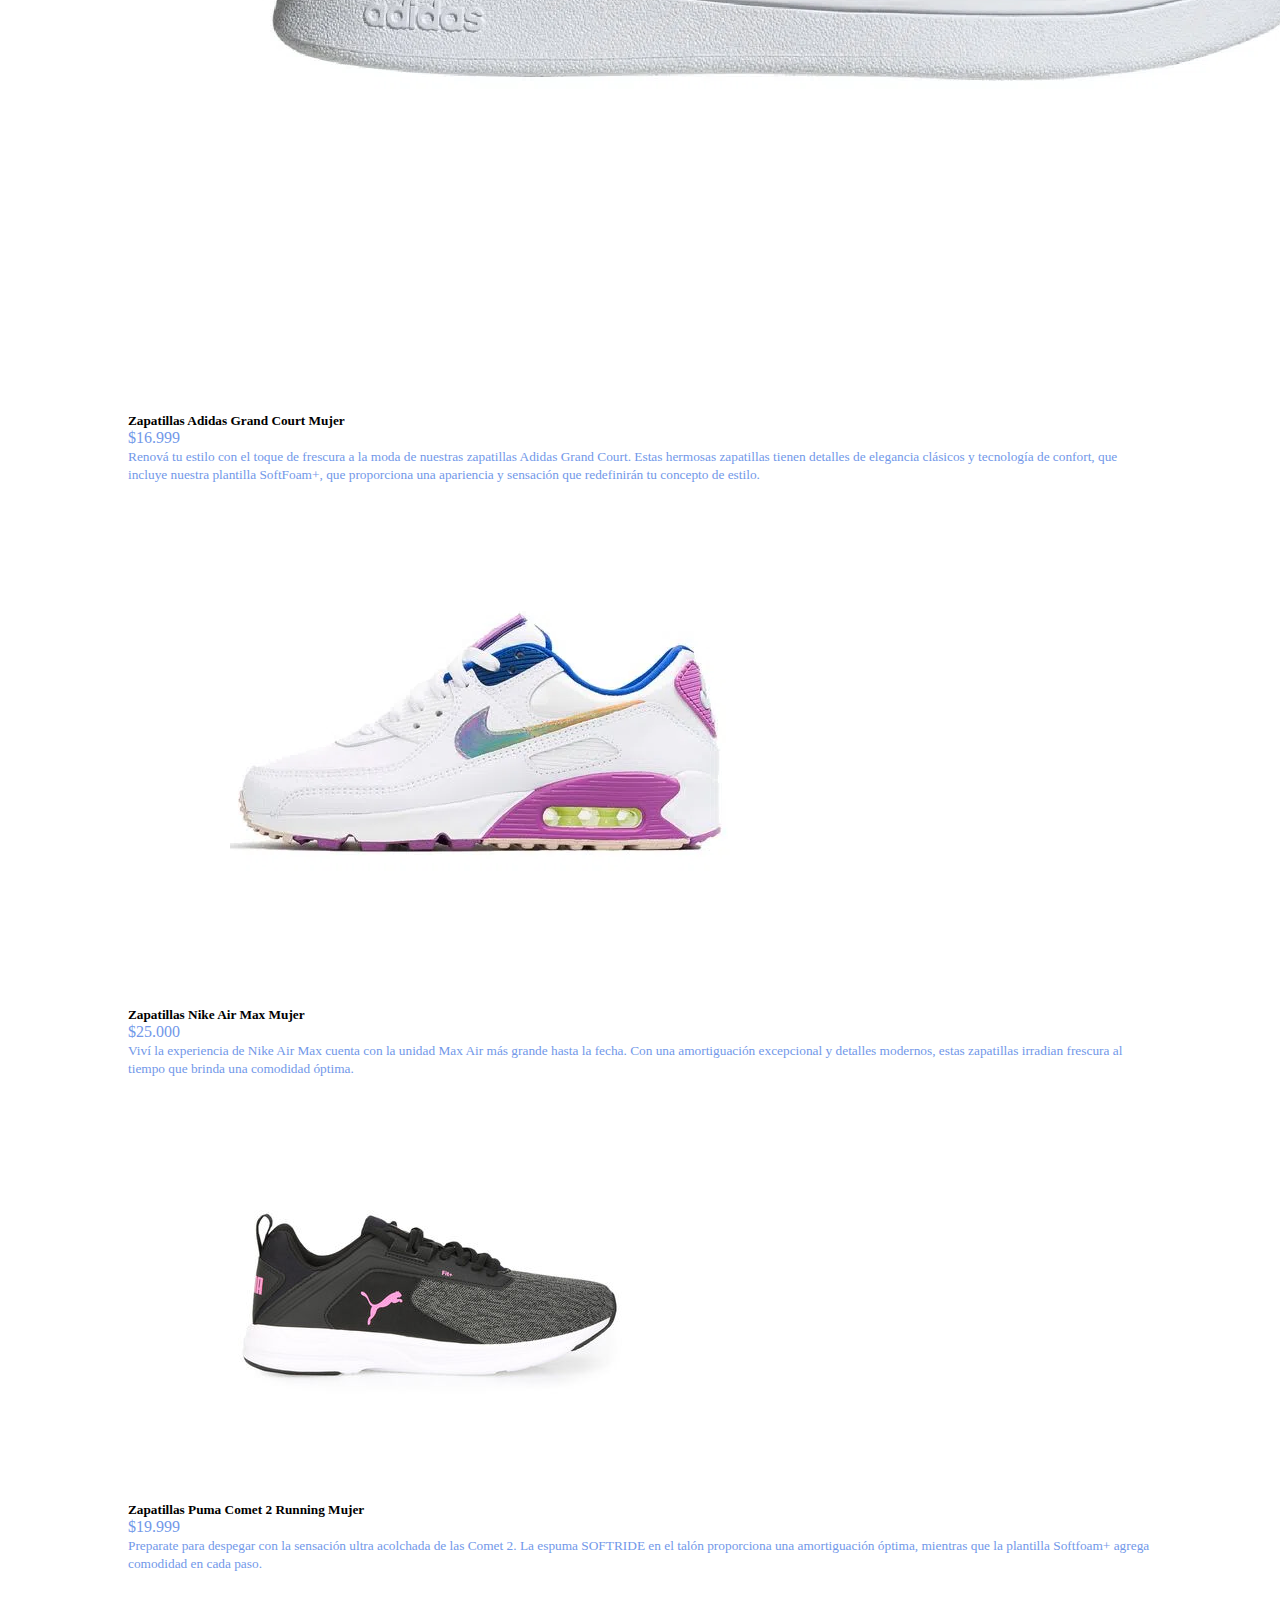
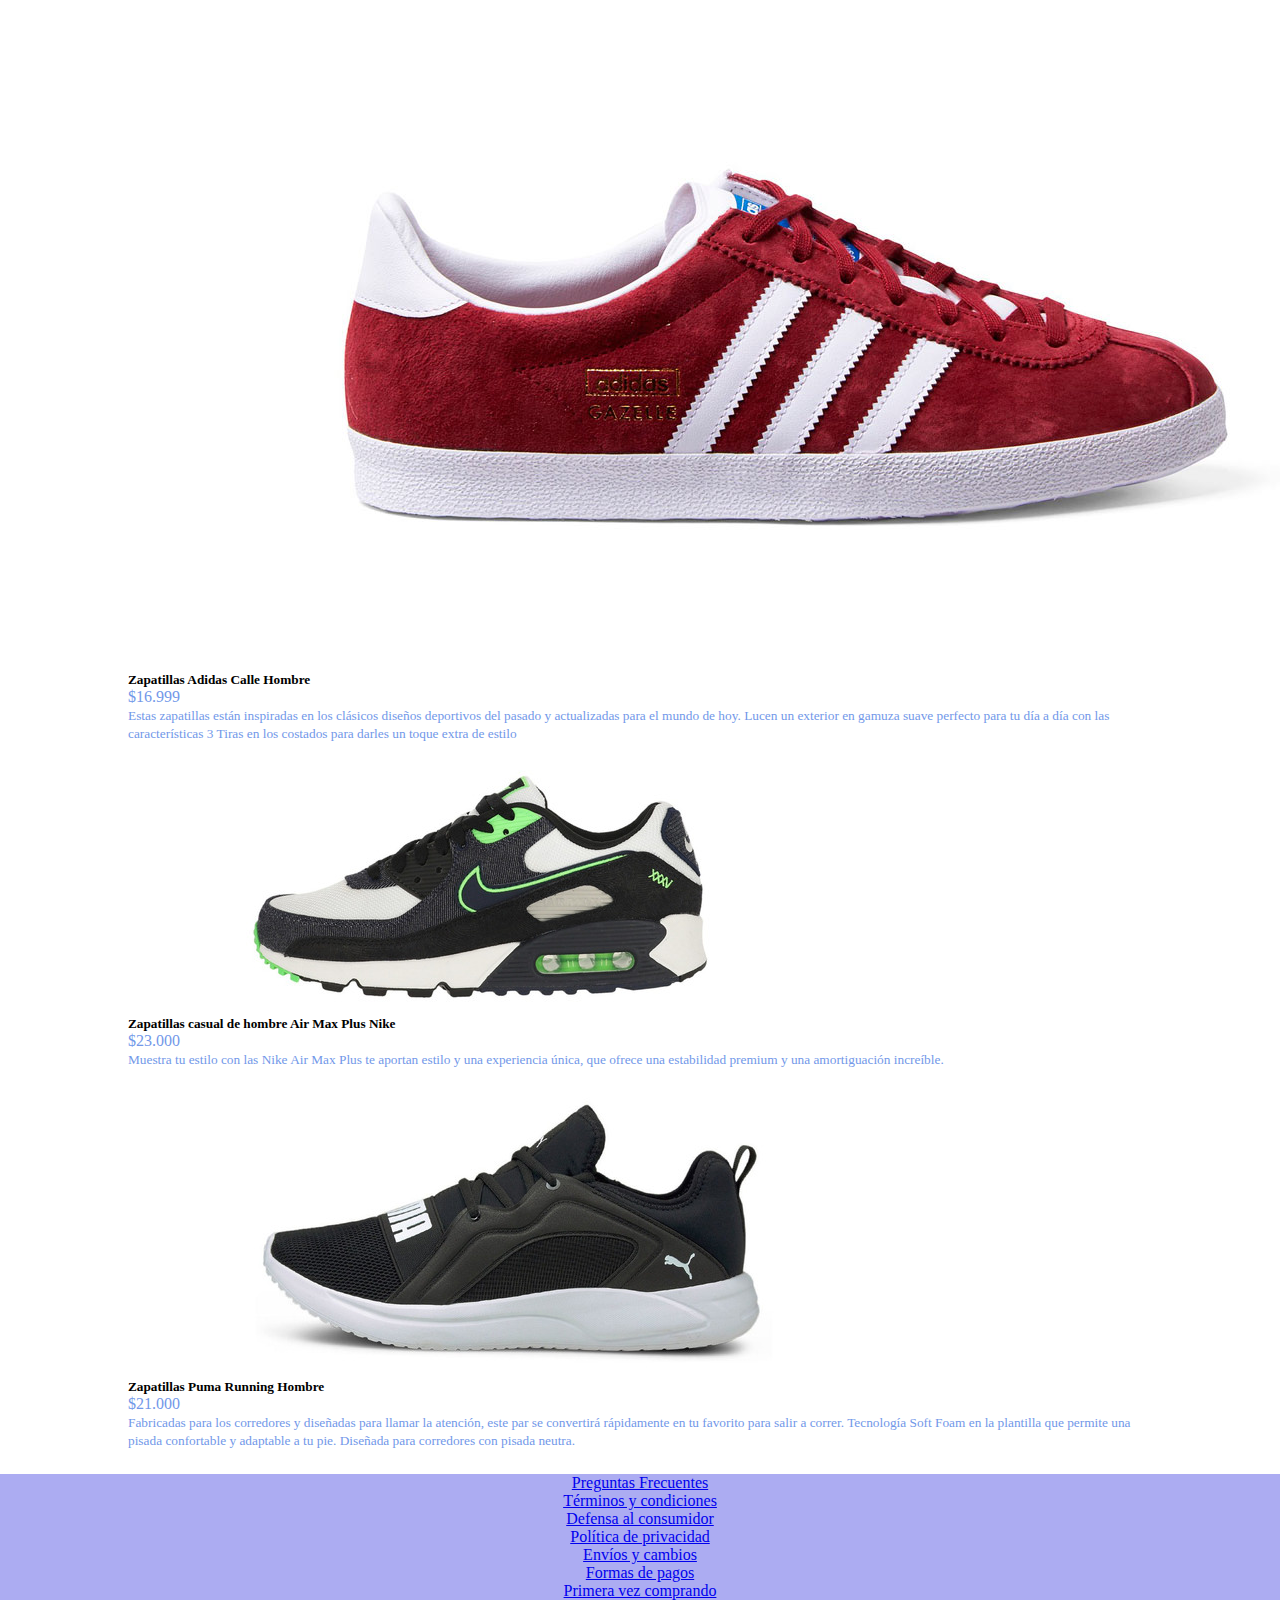
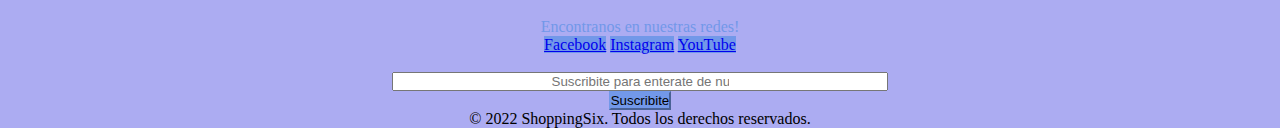
==== commit 9ab1b01f: "actualizacion" ====
--- a/index.html
+++ b/index.html
@@ -20,7 +20,7 @@
         <div class="container contenedor-nav">
           <a class="navbar-brand logo-nav" href="#" target="_blank">
             <img
-              src="./images/logo.png"
+              src="./Images/logo.png"
               alt="Logo E-Market"
               height="60"
               class="d-inline-block align-text-center"
@@ -44,7 +44,7 @@
           >
             <ul class="navbar-nav">
               <li class="nav-item">
-                <a class="nav-link" href="#">Registrarse</a>
+                <a class="nav-link" href="./pages/register.html">Registrarse</a>
               </li>
               <li class="nav-item">
                 <a class="nav-link" href="#">Ingresar</a>
@@ -52,7 +52,7 @@
               <li class="nav-item">
                 <a class="nav-link" href="#">
                   <img
-                    src="./images/carrito.png"
+                    src="./Images/carrito.png"
                     alt="carrito"
                     height="30"
                     class="d-inline-block align-text-center"
@@ -67,13 +67,13 @@
     <main>
       <!- Aca abajo Melina desarrolla una seccion mostrando los medios de pagos permitidos->
       <div>
-        <img id="banner-pagos" src="./images/6cuotas.PNG" class="rounded mx-auto d-block" alt="..." width="100%" height="20%">
+        <img id="banner-pagos" src="./Images/6cuotas.PNG" class="rounded mx-auto d-block" alt="..." width="100%" height="20%">
       </div>
       <!- Aca abajo Marisol desarrolla buscar productos->
         <div id="botonBusqueda" class="">
           <form class="d-flex" role="search">
             <input class="form-control " type="search" placeholder="Buscar producto por nombre" aria-label="Search">
-            <button class="btn btn-outline-success text-white" type="submit" > <img id="lupitaB" src="./images/lupitaIcon.png" alt="">Buscar</button>
+            <button class="btn btn-outline-success text-white" type="submit" > <img id="lupitaB" src="./Images/lupitaIcon.png" alt="">Buscar</button>
           </form>
         </div>
       <!- Aca abajo Eduardo desarrolla un dropdown con las categorias de los productos->
@@ -100,13 +100,13 @@
             <h5 class="texto">PRODUCTOS DESTACADOS</h5>
             <div class="carousel-inner">
             <div class="carousel-item active">
-              <img src="./images/zapa rosa.png" class="d-block w-100" alt="...">
+              <img src="./Images/zapa rosa.png" class="d-block w-100" alt="...">
             </div>
             <div class="carousel-item">
-              <img src="./images/zapacolores.png" class="d-block w-100" alt="...">
+              <img src="./Images/zapacolores.png" class="d-block w-100" alt="...">
             </div>
             <div class="carousel-item">
-              <img src="./images/zapanara.png" class="d-block w-100" alt="...">
+              <img src="./Images/zapanara.png" class="d-block w-100" alt="...">
             </div>
           </div>
           <button class="carousel-control-prev" type="button" data-bs-target="#carouselExampleIndicators" data-bs-slide="prev">
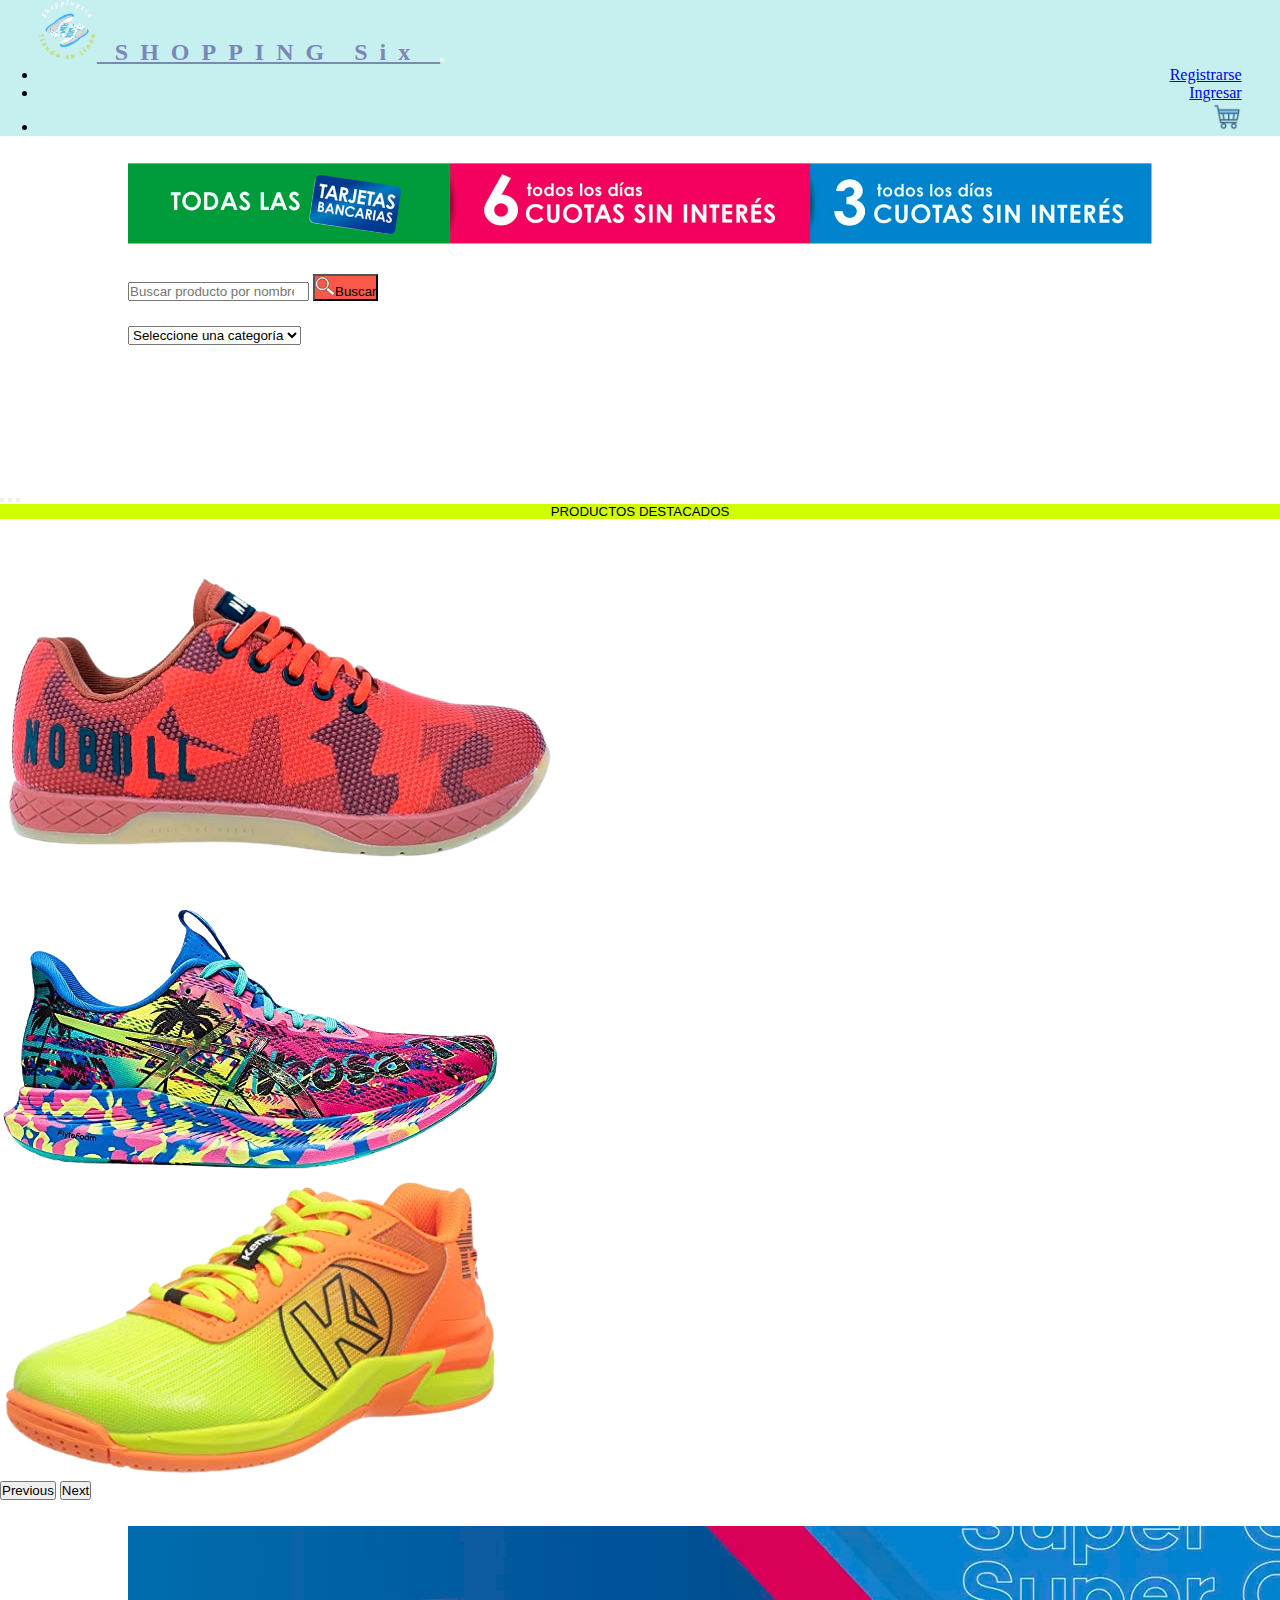
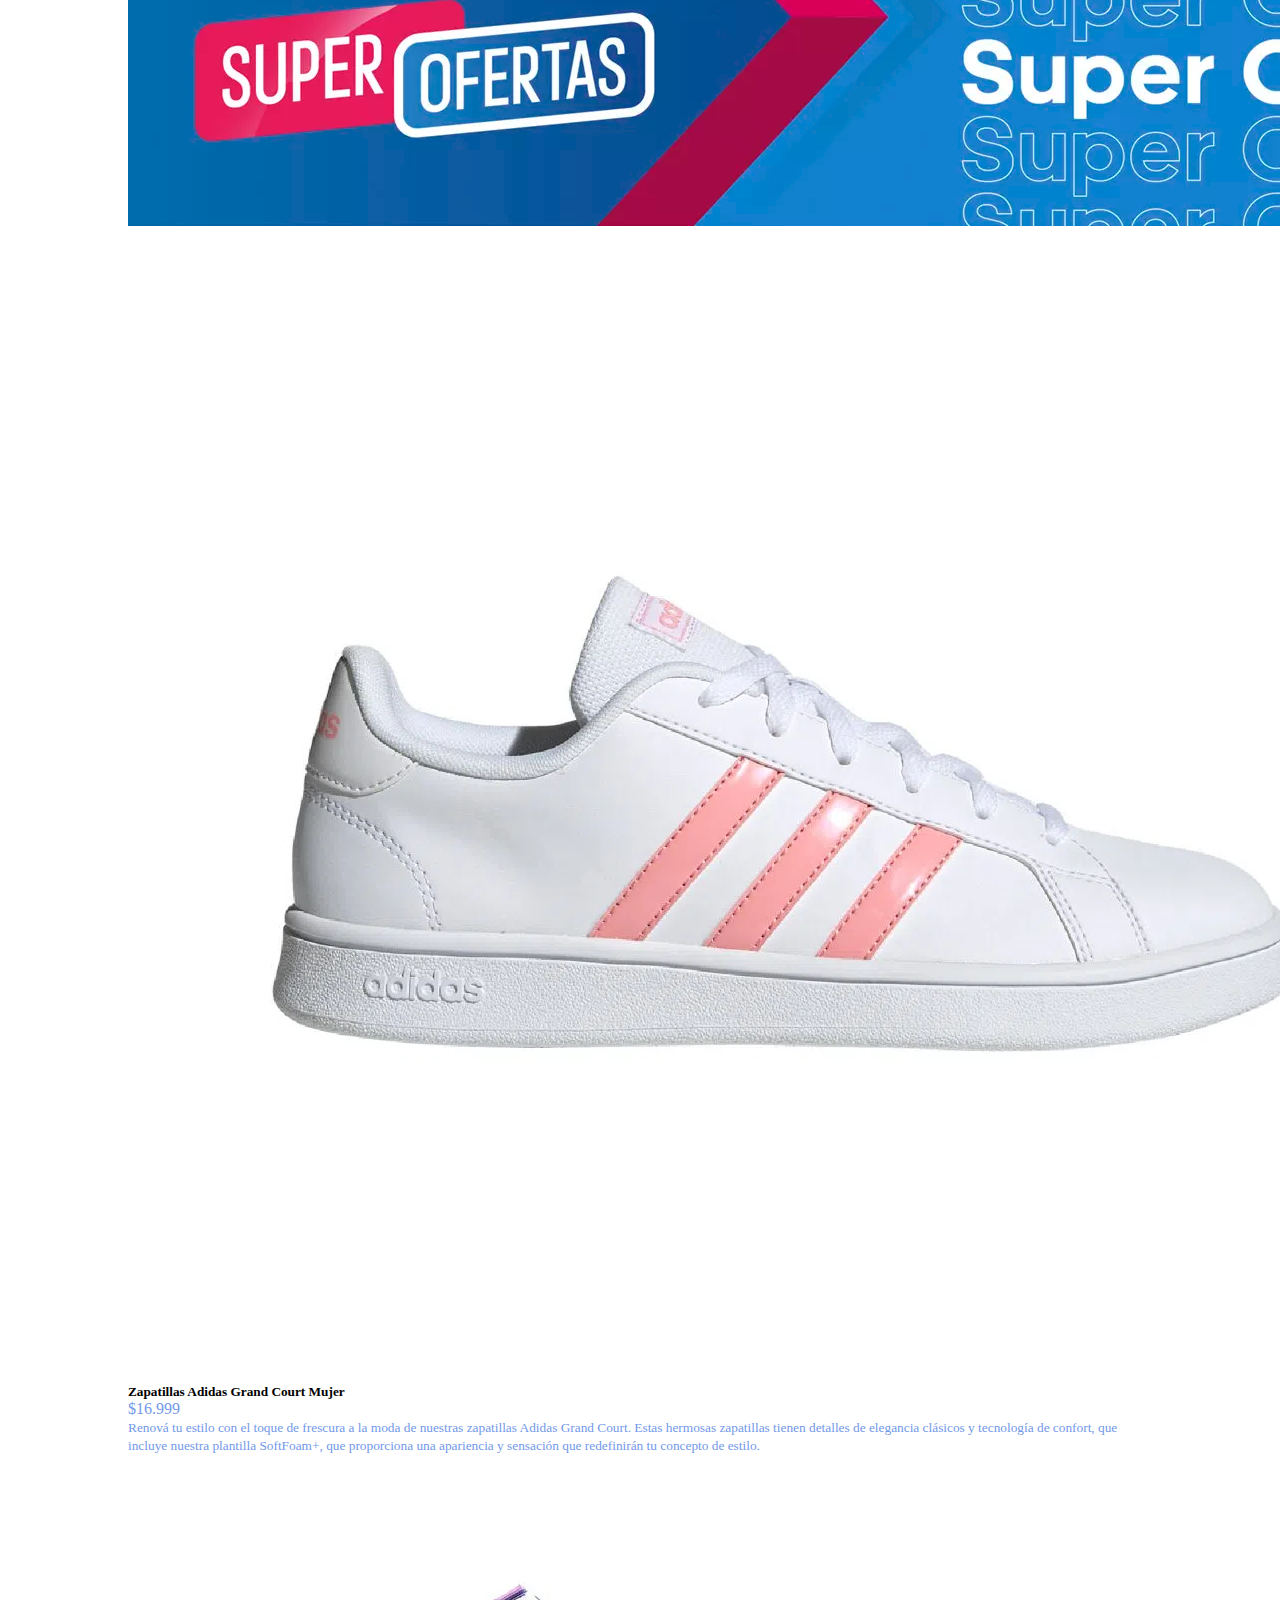
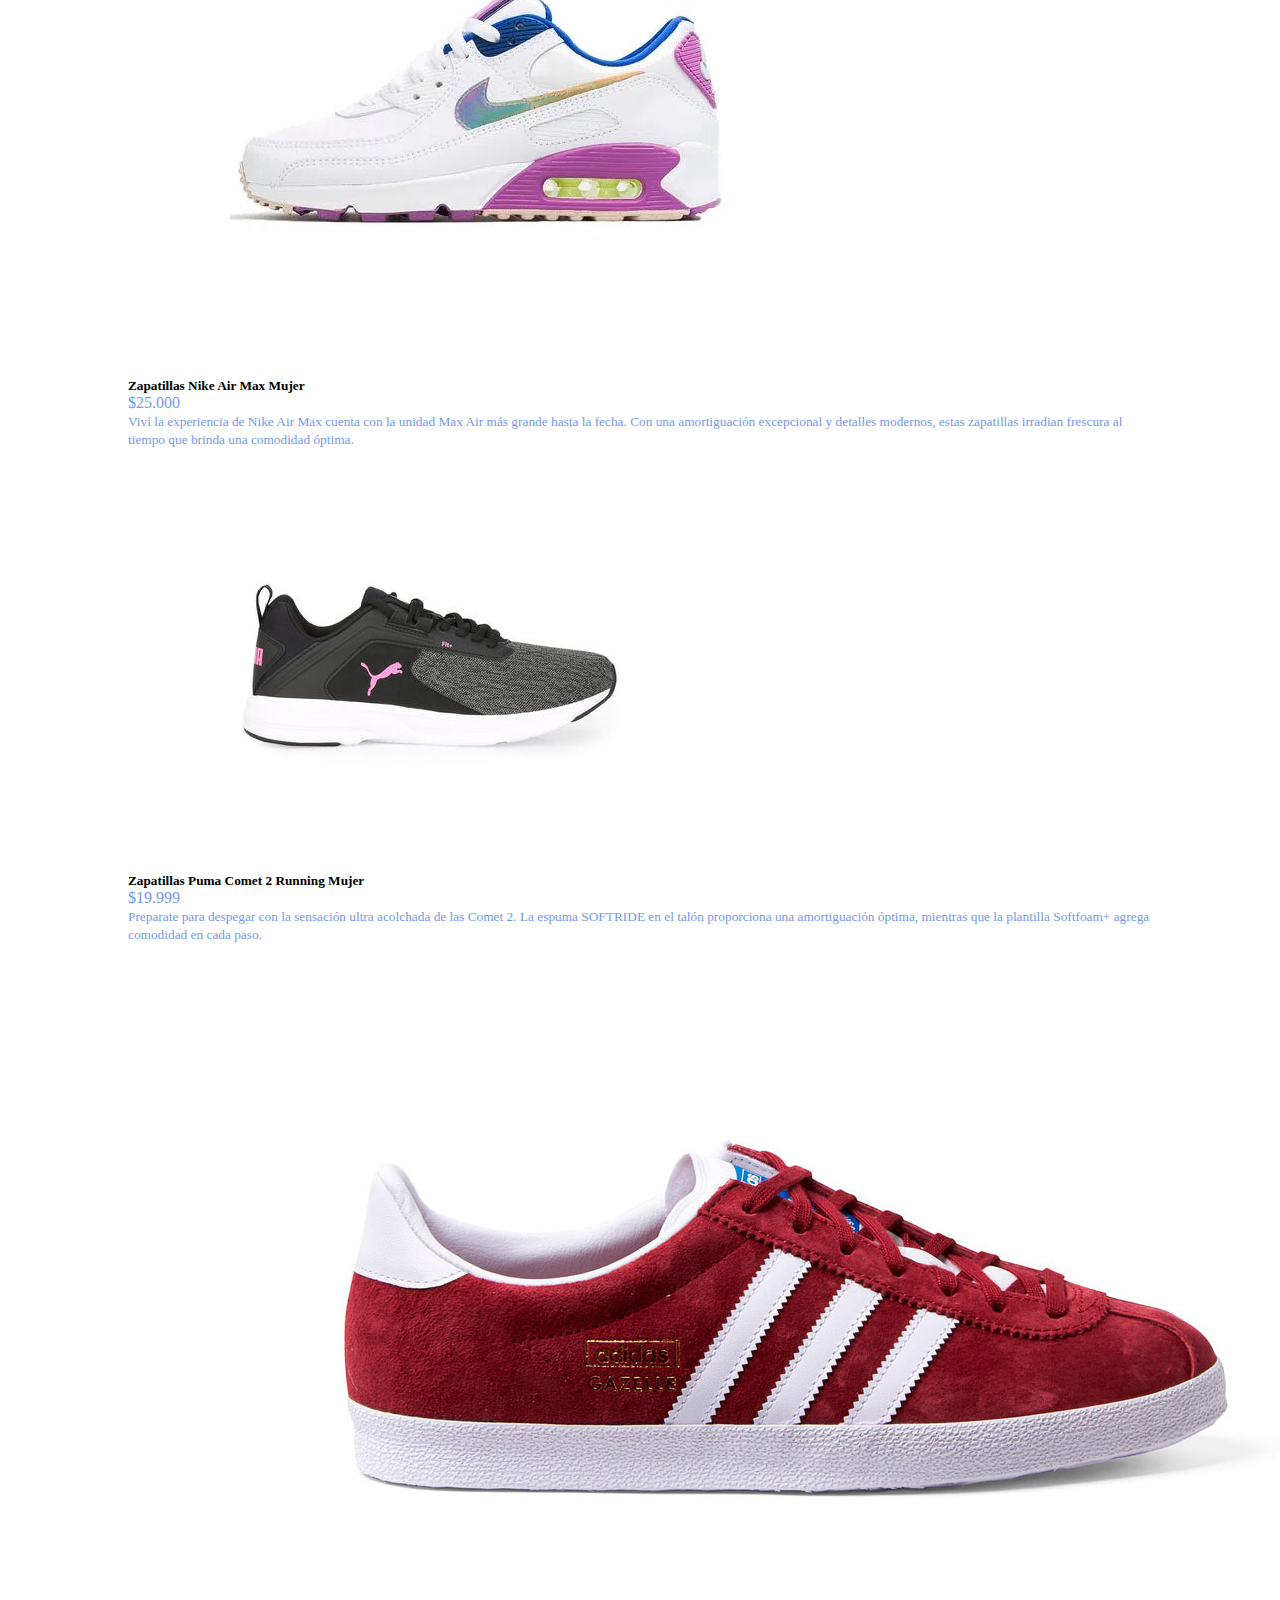
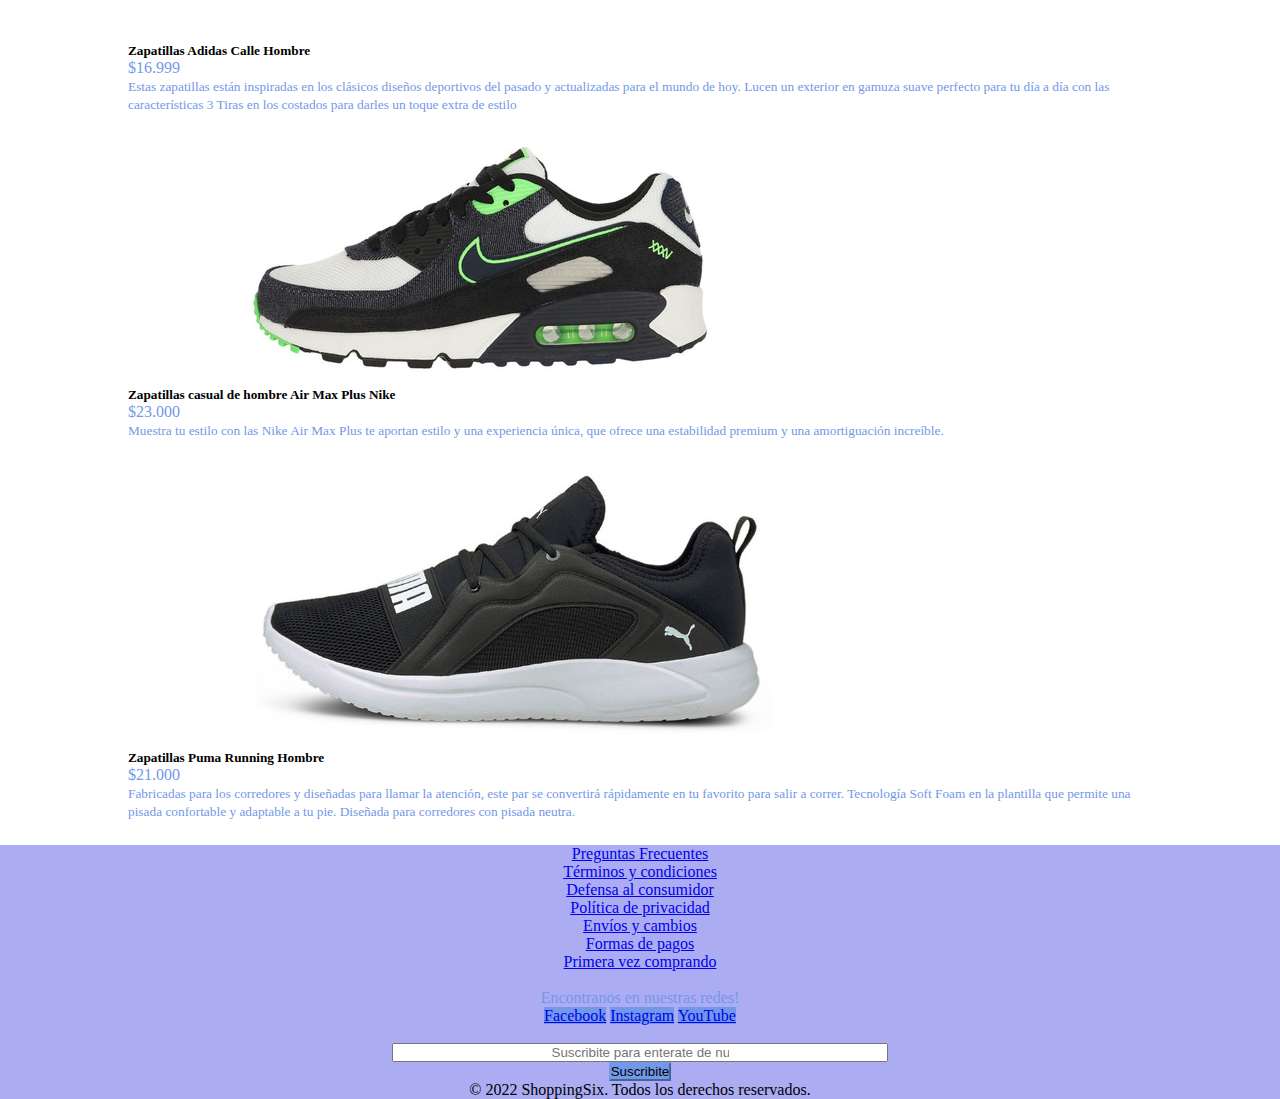
==== commit 4e193018: "feat:carrito visual test ok" ====
--- a/index.html
+++ b/index.html
@@ -15,12 +15,12 @@
   </head>
   <body>
     <header>
-      <!- Aca abajo Diego desarrolla el Header->
+      <!-- Aca abajo Diego desarrolla el Header-->
       <nav class="navbar navbar-expand-lg navegacion">
         <div class="container contenedor-nav">
-          <a class="navbar-brand logo-nav" href="#" target="_blank">
+          <a class="navbar-brand logo-nav" href="./index.html">
             <img
-              src="./Images/logo.png"
+              src="./images/logo.png"
               alt="Logo E-Market"
               height="60"
               class="d-inline-block align-text-center"
@@ -47,12 +47,14 @@
                 <a class="nav-link" href="./pages/register.html">Registrarse</a>
               </li>
               <li class="nav-item">
-                <a class="nav-link" href="#">Ingresar</a>
+                <a class="nav-link" href="./pages/login.html" id="loginlogout"
+                  >Ingresar</a
+                >
               </li>
               <li class="nav-item">
-                <a class="nav-link" href="#">
+                <a class="nav-link" href="./pages/carrito.html">
                   <img
-                    src="./Images/carrito.png"
+                    src="./images/carrito.png"
                     alt="carrito"
                     height="30"
                     class="d-inline-block align-text-center"
@@ -65,23 +67,38 @@
       </nav>
     </header>
     <main>
-      <!- Aca abajo Melina desarrolla una seccion mostrando los medios de pagos permitidos->
+      <!-- Aca abajo Melina desarrolla una seccion mostrando los medios de pagos permitidos-->
       <div>
-        <img id="banner-pagos" src="./Images/6cuotas.PNG" class="rounded mx-auto d-block" alt="..." width="100%" height="20%">
-      </div>
-      <!- Aca abajo Marisol desarrolla buscar productos->
-        <div id="botonBusqueda" class="">
-          <form class="d-flex" role="search">
-            <input class="form-control " type="search" placeholder="Buscar producto por nombre" aria-label="Search">
-            <button class="btn btn-outline-success text-white" type="submit" > <img id="lupitaB" src="./Images/lupitaIcon.png" alt="">Buscar</button>
-          </form>
-        </div>
-      <!- Aca abajo Eduardo desarrolla un dropdown con las categorias de los productos->
+        <img
+          id="banner-pagos"
+          src="./Images/6cuotas.PNG"
+          class="rounded mx-auto d-block"
+          alt="..."
+          width="100%"
+          height="20%"
+        />
+      </div>
+      <!-- Aca abajo Marisol desarrolla buscar productos-->
+      <div id="botonBusqueda" class="">
+        <form class="d-flex" role="search">
+          <input
+            class="form-control"
+            type="search"
+            placeholder="Buscar producto por nombre"
+            aria-label="Search"
+          />
+          <button class="btn btn-outline-success text-white" type="submit">
+            <img id="lupitaB" src="./images/lupitaIcon.png" alt="" />Buscar
+          </button>
+        </form>
+      </div>
+      <!-- Aca abajo Eduardo desarrolla un dropdown con las categorias de los productos-->
 
       <div id="categorias">
-
         <select class="form-select">
-          <option selected="true" disabled="disabled">Seleccione una categoría</option>
+          <option selected="true" disabled="disabled">
+            Seleccione una categoría
+          </option>
           <option value="zapatillas">Zapatillas</option>
           <option value="zapatos">Zapatos</option>
           <option value="botas">Botas</option>
@@ -89,149 +106,282 @@
         </select>
       </div>
 
-      <!- Aca abajo Johana desarrolla el carrousel para mostrar productos destacados->
-        <div id="carouselExampleIndicators" class="carousel slide" data-bs-ride="true">
-          <div class="carousel-indicators">
-            <button type="button" data-bs-target="#carouselExampleIndicators" data-bs-slide-to="0" class="active" aria-current="true" aria-label="Slide 1"></button>
-            <button type="button" data-bs-target="#carouselExampleIndicators" data-bs-slide-to="1" aria-label="Slide 2"></button>
-            <button type="button" data-bs-target="#carouselExampleIndicators" data-bs-slide-to="2" aria-label="Slide 3"></button>
-          </div>
-          <div class="container w-50">
-            <h5 class="texto">PRODUCTOS DESTACADOS</h5>
-            <div class="carousel-inner">
+      <!-- Aca abajo Johana desarrolla el carrousel para mostrar productos destacados-->
+      <div
+        id="carouselExampleIndicators"
+        class="carousel slide"
+        data-bs-ride="true"
+      >
+        <div class="carousel-indicators">
+          <button
+            type="button"
+            data-bs-target="#carouselExampleIndicators"
+            data-bs-slide-to="0"
+            class="active"
+            aria-current="true"
+            aria-label="Slide 1"
+          ></button>
+          <button
+            type="button"
+            data-bs-target="#carouselExampleIndicators"
+            data-bs-slide-to="1"
+            aria-label="Slide 2"
+          ></button>
+          <button
+            type="button"
+            data-bs-target="#carouselExampleIndicators"
+            data-bs-slide-to="2"
+            aria-label="Slide 3"
+          ></button>
+        </div>
+        <div class="container w-50">
+          <h5 class="texto">PRODUCTOS DESTACADOS</h5>
+          <div class="carousel-inner">
             <div class="carousel-item active">
-              <img src="./Images/zapa rosa.png" class="d-block w-100" alt="...">
+              <img
+                src="./images/zapa rosa.png"
+                class="d-block w-100"
+                alt="..."
+              />
             </div>
             <div class="carousel-item">
-              <img src="./Images/zapacolores.png" class="d-block w-100" alt="...">
+              <img
+                src="./images/zapacolores.png"
+                class="d-block w-100"
+                alt="..."
+              />
             </div>
             <div class="carousel-item">
-              <img src="./Images/zapanara.png" class="d-block w-100" alt="...">
-            </div>
-          </div>
-          <button class="carousel-control-prev" type="button" data-bs-target="#carouselExampleIndicators" data-bs-slide="prev">
-            <span class="carousel-control-prev-icon bg-dark" aria-hidden="true"></span>
+              <img
+                src="./images/zapanara.png"
+                class="d-block w-100"
+                alt="..."
+              />
+            </div>
+          </div>
+          <button
+            class="carousel-control-prev"
+            type="button"
+            data-bs-target="#carouselExampleIndicators"
+            data-bs-slide="prev"
+          >
+            <span
+              class="carousel-control-prev-icon bg-dark"
+              aria-hidden="true"
+            ></span>
             <span class="visually-hidden">Previous</span>
           </button>
-          <button class="carousel-control-next" type="button" data-bs-target="#carouselExampleIndicators" data-bs-slide="next">
-            <span class="carousel-control-next-icon bg-dark" aria-hidden="true"></span>
+          <button
+            class="carousel-control-next"
+            type="button"
+            data-bs-target="#carouselExampleIndicators"
+            data-bs-slide="next"
+          >
+            <span
+              class="carousel-control-next-icon bg-dark"
+              aria-hidden="true"
+            ></span>
             <span class="visually-hidden">Next</span>
           </button>
         </div>
-        </div>
-    
-      <!- Aca abajo Roberto desarrolla el grupo de cards para mostrar productos en oferta->
-      
-      <img src="./Images/ofertas banner" class="card-img-top" alt="Ofertas Banner">
+      </div>
+
+      <!-- Aca abajo Roberto desarrolla el grupo de cards para mostrar productos en oferta-->
+
+      <img
+        src="./Images/ofertas banner"
+        class="card-img-top"
+        alt="Ofertas Banner"
+      />
       <div class="card-group">
         <div class="card">
-          <img src="./Images/Zapatillas Adidas mujer" class="card-img-top" alt="Foto zapatillas adidas mujer">
+          <img
+            src="./Images/Zapatillas Adidas mujer"
+            class="card-img-top"
+            alt="Foto zapatillas adidas mujer"
+          />
           <div class="card-body">
             <h5 class="card-title">Zapatillas Adidas Grand Court Mujer</h5>
             <p class="card-text">$16.999</p>
-            <p class="card-text"><small class="text-muted">Renová tu estilo con el toque de frescura a la moda de nuestras zapatillas Adidas Grand Court.
-              Estas hermosas zapatillas tienen detalles de elegancia clásicos y tecnología de confort, que incluye nuestra plantilla SoftFoam+, que proporciona una apariencia y sensación que redefinirán tu concepto de estilo.</small></p>
-          </div>
-        </div>
-        <div class="card">
-          <img src="./Images/zapatillas nike mujer" class="card-img-top" alt="Foto Zapatillas Nike Mujer">
+            <p class="card-text">
+              <small class="text-muted"
+                >Renová tu estilo con el toque de frescura a la moda de nuestras
+                zapatillas Adidas Grand Court. Estas hermosas zapatillas tienen
+                detalles de elegancia clásicos y tecnología de confort, que
+                incluye nuestra plantilla SoftFoam+, que proporciona una
+                apariencia y sensación que redefinirán tu concepto de
+                estilo.</small
+              >
+            </p>
+          </div>
+        </div>
+        <div class="card">
+          <img
+            src="./Images/zapatillas nike mujer"
+            class="card-img-top"
+            alt="Foto Zapatillas Nike Mujer"
+          />
           <div class="card-body">
             <h5 class="card-title">Zapatillas Nike Air Max Mujer</h5>
             <p class="card-text">$25.000</p>
-            <p class="card-text"><small class="text-muted"> Viví la experiencia de Nike Air Max cuenta con la unidad Max Air más grande hasta la fecha. Con una amortiguación excepcional y detalles modernos, estas zapatillas irradian frescura al tiempo que brinda una comodidad óptima.</small></p>
-          </div>
-        </div>
-        <div class="card">
-          <img src="./Images/zapatillas puma mujer.jpeg" class="card-img-top" alt="Foto Zapatillas Puma Mujer">
+            <p class="card-text">
+              <small class="text-muted">
+                Viví la experiencia de Nike Air Max cuenta con la unidad Max Air
+                más grande hasta la fecha. Con una amortiguación excepcional y
+                detalles modernos, estas zapatillas irradian frescura al tiempo
+                que brinda una comodidad óptima.</small
+              >
+            </p>
+          </div>
+        </div>
+        <div class="card">
+          <img
+            src="./Images/zapatillas puma mujer.jpeg"
+            class="card-img-top"
+            alt="Foto Zapatillas Puma Mujer"
+          />
           <div class="card-body">
             <h5 class="card-title">Zapatillas Puma Comet 2 Running Mujer</h5>
             <p class="card-text">$19.999</p>
-            <p class="card-text"><small class="text-muted"> Preparate para despegar con la sensación ultra acolchada de las Comet 2.
-              La espuma SOFTRIDE en el talón proporciona una amortiguación óptima, mientras que la plantilla Softfoam+ agrega comodidad en cada paso. </small></p>
-          </div>
-          
-        </div>
-        
+            <p class="card-text">
+              <small class="text-muted">
+                Preparate para despegar con la sensación ultra acolchada de las
+                Comet 2. La espuma SOFTRIDE en el talón proporciona una
+                amortiguación óptima, mientras que la plantilla Softfoam+ agrega
+                comodidad en cada paso.
+              </small>
+            </p>
+          </div>
+        </div>
       </div>
       <div class="card-group">
         <div class="card">
-          <img src="./Images/zapatillas adidas calle.jpg" class="card-img-top" alt="Zapatillas adidas hombre">
+          <img
+            src="./Images/zapatillas adidas calle.jpg"
+            class="card-img-top"
+            alt="Zapatillas adidas hombre"
+          />
           <div class="card-body">
             <h5 class="card-title">Zapatillas Adidas Calle Hombre</h5>
             <p class="card-text">$16.999</p>
-            <p class="card-text"><small class="text-muted">Estas zapatillas están inspiradas en los clásicos diseños deportivos del pasado y actualizadas para el mundo de hoy. Lucen un exterior en gamuza suave perfecto para tu día a día con las características 3 Tiras en los costados para darles un toque extra de estilo</small></p>
-          </div>
-        </div>
-        <div class="card">
-          <img src="./Images/zapatillas nike hombre.JPG" class="card-img-top" alt="Zapatillas hombre nike">
-          <div class="card-body">
-            <h5 class="card-title">Zapatillas casual de hombre Air Max Plus Nike</h5>
+            <p class="card-text">
+              <small class="text-muted"
+                >Estas zapatillas están inspiradas en los clásicos diseños
+                deportivos del pasado y actualizadas para el mundo de hoy. Lucen
+                un exterior en gamuza suave perfecto para tu día a día con las
+                características 3 Tiras en los costados para darles un toque
+                extra de estilo</small
+              >
+            </p>
+          </div>
+        </div>
+        <div class="card">
+          <img
+            src="./Images/zapatillas nike hombre.JPG"
+            class="card-img-top"
+            alt="Zapatillas hombre nike"
+          />
+          <div class="card-body">
+            <h5 class="card-title">
+              Zapatillas casual de hombre Air Max Plus Nike
+            </h5>
             <p class="card-text">$23.000</p>
-            <p class="card-text"><small class="text-muted"> Muestra tu estilo con las Nike Air Max Plus te aportan estilo y una experiencia única, que ofrece una estabilidad premium y una amortiguación increíble.</small></p>
-          </div>
-        </div>
-        <div class="card">
-          <img src="./Images/Zapatillas Puma Hombre.jpg" class="card-img-top" alt="Zapatillas Puma Hombre">
+            <p class="card-text">
+              <small class="text-muted">
+                Muestra tu estilo con las Nike Air Max Plus te aportan estilo y
+                una experiencia única, que ofrece una estabilidad premium y una
+                amortiguación increíble.</small
+              >
+            </p>
+          </div>
+        </div>
+        <div class="card">
+          <img
+            src="./Images/Zapatillas Puma Hombre.jpg"
+            class="card-img-top"
+            alt="Zapatillas Puma Hombre"
+          />
           <div class="card-body">
             <h5 class="card-title">Zapatillas Puma Running Hombre</h5>
             <p class="card-text">$21.000</p>
-            <p class="card-text"><small class="text-muted">Fabricadas para los corredores y diseñadas para llamar la atención, este par se convertirá rápidamente en tu favorito para salir a correr.
-              Tecnología Soft Foam en la plantilla que permite una pisada confortable y adaptable a tu pie.
-              Diseñada para corredores con pisada neutra.</small></p>
-          </div>
-        </div>
-      </div>
-
+            <p class="card-text">
+              <small class="text-muted"
+                >Fabricadas para los corredores y diseñadas para llamar la
+                atención, este par se convertirá rápidamente en tu favorito para
+                salir a correr. Tecnología Soft Foam en la plantilla que permite
+                una pisada confortable y adaptable a tu pie. Diseñada para
+                corredores con pisada neutra.</small
+              >
+            </p>
+          </div>
+        </div>
+      </div>
     </main>
 
-
-      <!-- Aca abajo Milagros desarrolla el footer con info de la empresa, redes sociales y copyright -->
-
-                <footer id="footer">
-                  <ul class="nav justify-content-center" >
-                    <li class="nav-item">
-                      <a class="nav-link text-muted" href="#">Preguntas Frecuentes</a>
-                    </li>
-                    <li class="nav-item">
-                      <a class="nav-link text-muted" href="#">Términos y condiciones</a>
-                    </li>
-                    <li class="nav-item">
-                      <a class="nav-link text-muted" href="#">Defensa al consumidor </a>
-                    </li>
-                    <li class="nav-item">
-                      <a class="nav-link text-muted" href="#">Política de privacidad </a>
-                    </li>
-                    <li class="nav-item">
-                      <a class="nav-link text-muted" href="#">Envíos y cambios </a>
-                    </li>
-                    <li class="nav-item">
-                      <a class="nav-link text-muted" href="#">Formas de pagos </a>
-                    </li>
-                    <li class="nav-item">
-                      <a class="nav-link text-muted" href="#">Primera vez comprando</a>
-                    </li>
-                  </ul>
-                  <br>
-                  <div class= container-fluid> 
-                    <p class="card-text text-muted">Encontranos en nuestras redes!</p>
-                    <a href="#" class="btn btn-primary" id="redes">Facebook</a>
-                    <a href="#" class="btn btn-primary" id="redes">Instagram</a>
-                    <a href="#" class="btn btn-primary" id="redes">YouTube</a>
-                  </div>
-                  <br>
-                  <div class= conteiner-fluid> 
-                    <div class="footer-seo__module footer-seo__module--uservoice">
-                      <div id="mc_embed_signup">
-                        <div class="form-group form-group--icon form-group--email mb-3" id="email">
-                          <input class="email form-control" id="email" name="email" placeholder="Suscribite para enterate de nuestras novedades" type="email" >
-                        </div>
-                          <input class="btn btn-primary mb-3" name="suscribite" type="submit" value="Suscribite">
-                        </div>
-                      </div>
-                    </div>
-                  <div class="container-fluid text-muted"> 
-                  <span>© 2022 ShoppingSix. Todos los derechos reservados. </span>
-                </footer>
+    <!-- Aca abajo Milagros desarrolla el footer con info de la empresa, redes sociales y copyright -->
+
+    <footer id="footer">
+      <ul class="nav justify-content-center">
+        <li class="nav-item">
+          <a class="nav-link text-muted" href="#">Preguntas Frecuentes</a>
+        </li>
+        <li class="nav-item">
+          <a class="nav-link text-muted" href="#">Términos y condiciones</a>
+        </li>
+        <li class="nav-item">
+          <a class="nav-link text-muted" href="#">Defensa al consumidor </a>
+        </li>
+        <li class="nav-item">
+          <a class="nav-link text-muted" href="#">Política de privacidad </a>
+        </li>
+        <li class="nav-item">
+          <a class="nav-link text-muted" href="#">Envíos y cambios </a>
+        </li>
+        <li class="nav-item">
+          <a class="nav-link text-muted" href="#">Formas de pagos </a>
+        </li>
+        <li class="nav-item">
+          <a class="nav-link text-muted" href="#">Primera vez comprando</a>
+        </li>
+      </ul>
+      <br />
+      <div class="container-fluid">
+        <p class="card-text text-muted">Encontranos en nuestras redes!</p>
+        <a href="#" class="btn btn-primary" id="redes">Facebook</a>
+        <a href="#" class="btn btn-primary" id="redes">Instagram</a>
+        <a href="#" class="btn btn-primary" id="redes">YouTube</a>
+      </div>
+      <br />
+      <div class="conteiner-fluid">
+        <div class="footer-seo__module footer-seo__module--uservoice">
+          <div id="mc_embed_signup">
+            <div
+              class="form-group form-group--icon form-group--email mb-3"
+              id="email"
+            >
+              <input
+                class="email form-control"
+                id="email"
+                name="email"
+                placeholder="Suscribite para enterate de nuestras novedades"
+                type="email"
+              />
+            </div>
+            <div>
+              <input
+                class="btn btn-primary mb-3"
+                name="suscribite"
+                type="submit"
+                value="Suscribite"
+              />
+            </div>
+          </div>
+        </div>
+      </div>
+      <div class="container-fluid text-muted">
+        <span>© 2022 ShoppingSix. Todos los derechos reservados. </span>
+      </div>
+    </footer>
 
     <script
       src="https://cdn.jsdelivr.net/npm/@popperjs/core@2.11.6/dist/umd/popper.min.js"
@@ -242,6 +392,6 @@
       src="https://cdn.jsdelivr.net/npm/bootstrap@5.2.1/dist/js/bootstrap.min.js"
       integrity="sha384-7VPbUDkoPSGFnVtYi0QogXtr74QeVeeIs99Qfg5YCF+TidwNdjvaKZX19NZ/e6oz"
       crossorigin="anonymous"
-      ></script>      
-      </body>
+    ></script>
+  </body>
 </html>
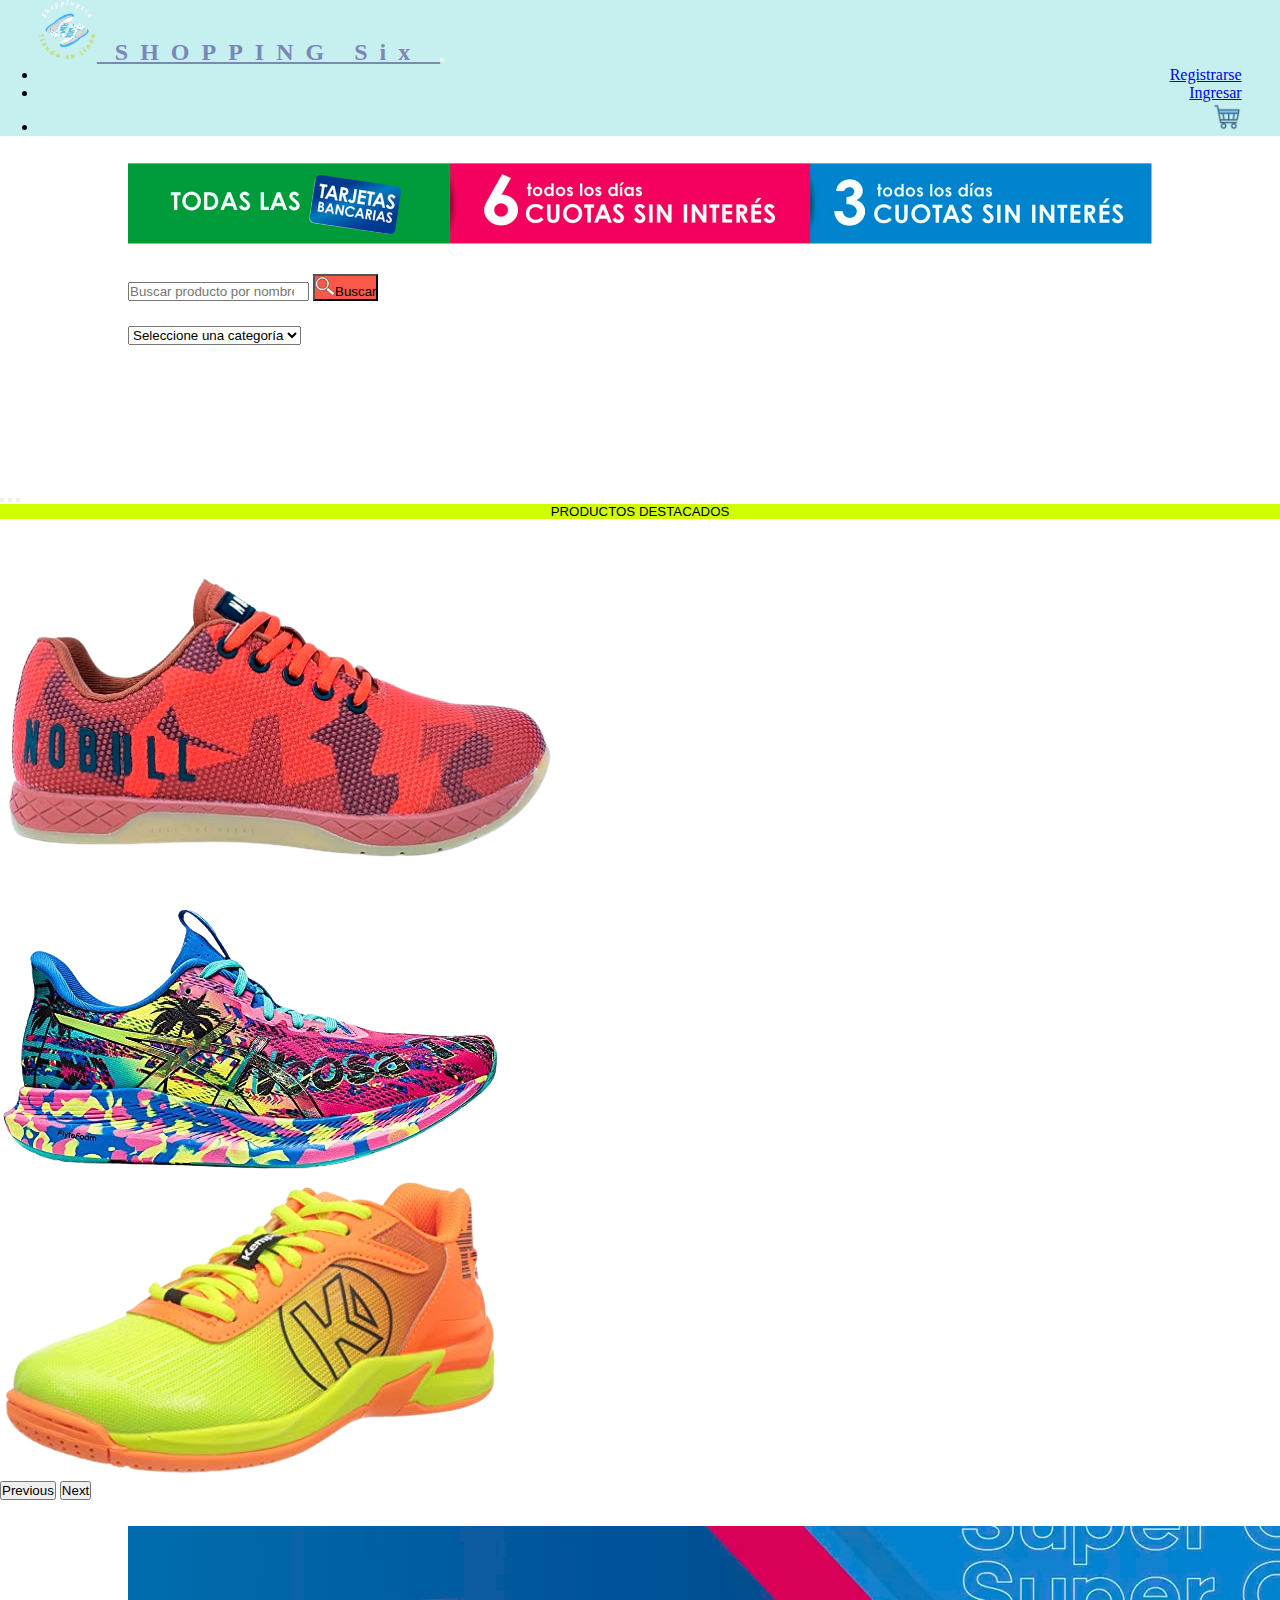
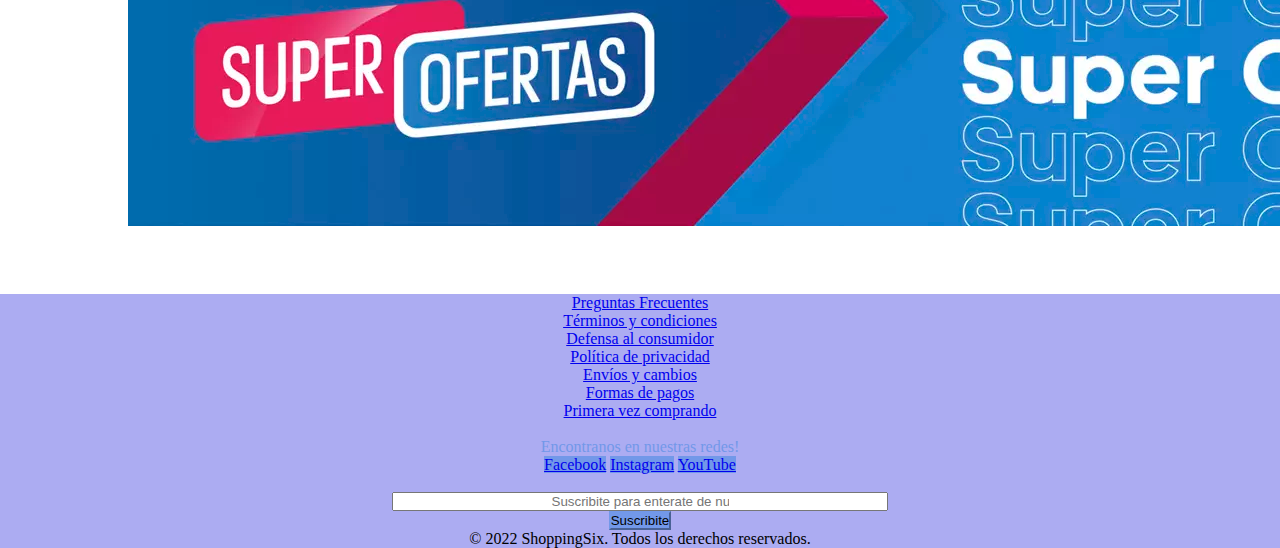
==== commit 0b215173: "carrito listo" ====
--- a/index.html
+++ b/index.html
@@ -10,6 +10,7 @@
       integrity="sha384-iYQeCzEYFbKjA/T2uDLTpkwGzCiq6soy8tYaI1GyVh/UjpbCx/TYkiZhlZB6+fzT"
       crossorigin="anonymous"
     />
+    <link rel="shortcut icon" href="#" />
     <link rel="stylesheet" href="./styles/styles.css" />
     <title>E-Commerce( Grupo 6)</title>
   </head>
@@ -18,7 +19,7 @@
       <!-- Aca abajo Diego desarrolla el Header-->
       <nav class="navbar navbar-expand-lg navegacion">
         <div class="container contenedor-nav">
-          <a class="navbar-brand logo-nav" href="./index.html">
+          <a class="navbar-brand logo-nav" href="./index.html" id="go-home">
             <img
               src="./images/logo.png"
               alt="Logo E-Market"
@@ -86,8 +87,13 @@
             type="search"
             placeholder="Buscar producto por nombre"
             aria-label="Search"
-          />
-          <button class="btn btn-outline-success text-white" type="submit">
+            id="search"
+          />
+          <button
+            class="btn btn-outline-success text-white"
+            type="submit"
+            id="button-search"
+          >
             <img id="lupitaB" src="./images/lupitaIcon.png" alt="" />Buscar
           </button>
         </form>
@@ -95,7 +101,7 @@
       <!-- Aca abajo Eduardo desarrolla un dropdown con las categorias de los productos-->
 
       <div id="categorias">
-        <select class="form-select">
+        <select class="form-select" id="category">
           <option selected="true" disabled="disabled">
             Seleccione una categoría
           </option>
@@ -134,7 +140,7 @@
             aria-label="Slide 3"
           ></button>
         </div>
-        <div class="container w-50">
+        <div class="container w-50" id="carrousel">
           <h5 class="texto">PRODUCTOS DESTACADOS</h5>
           <div class="carousel-inner">
             <div class="carousel-item active">
@@ -192,8 +198,10 @@
         src="./Images/ofertas banner"
         class="card-img-top"
         alt="Ofertas Banner"
+        id="banner-ofertas"
       />
-      <div class="card-group">
+      <div id="offers" class="row row-cols-1 row-cols-md-3 g-4"></div>
+      <!--<div class="card-group">
         <div class="card">
           <img
             src="./Images/Zapatillas Adidas mujer"
@@ -315,7 +323,7 @@
             </p>
           </div>
         </div>
-      </div>
+      </div>-->
     </main>
 
     <!-- Aca abajo Milagros desarrolla el footer con info de la empresa, redes sociales y copyright -->
@@ -393,5 +401,6 @@
       integrity="sha384-7VPbUDkoPSGFnVtYi0QogXtr74QeVeeIs99Qfg5YCF+TidwNdjvaKZX19NZ/e6oz"
       crossorigin="anonymous"
     ></script>
+    <script type="module" src="./js/index.js"></script>
   </body>
 </html>
--- a/styles/styles.css
+++ b/styles/styles.css
@@ -92,3 +92,8 @@
   padding-left: 22%;
   padding-right: 22%;
 }
+
+#offers {
+  padding: 2% 5% 0% 5%;
+  margin-bottom: 3%;
+}
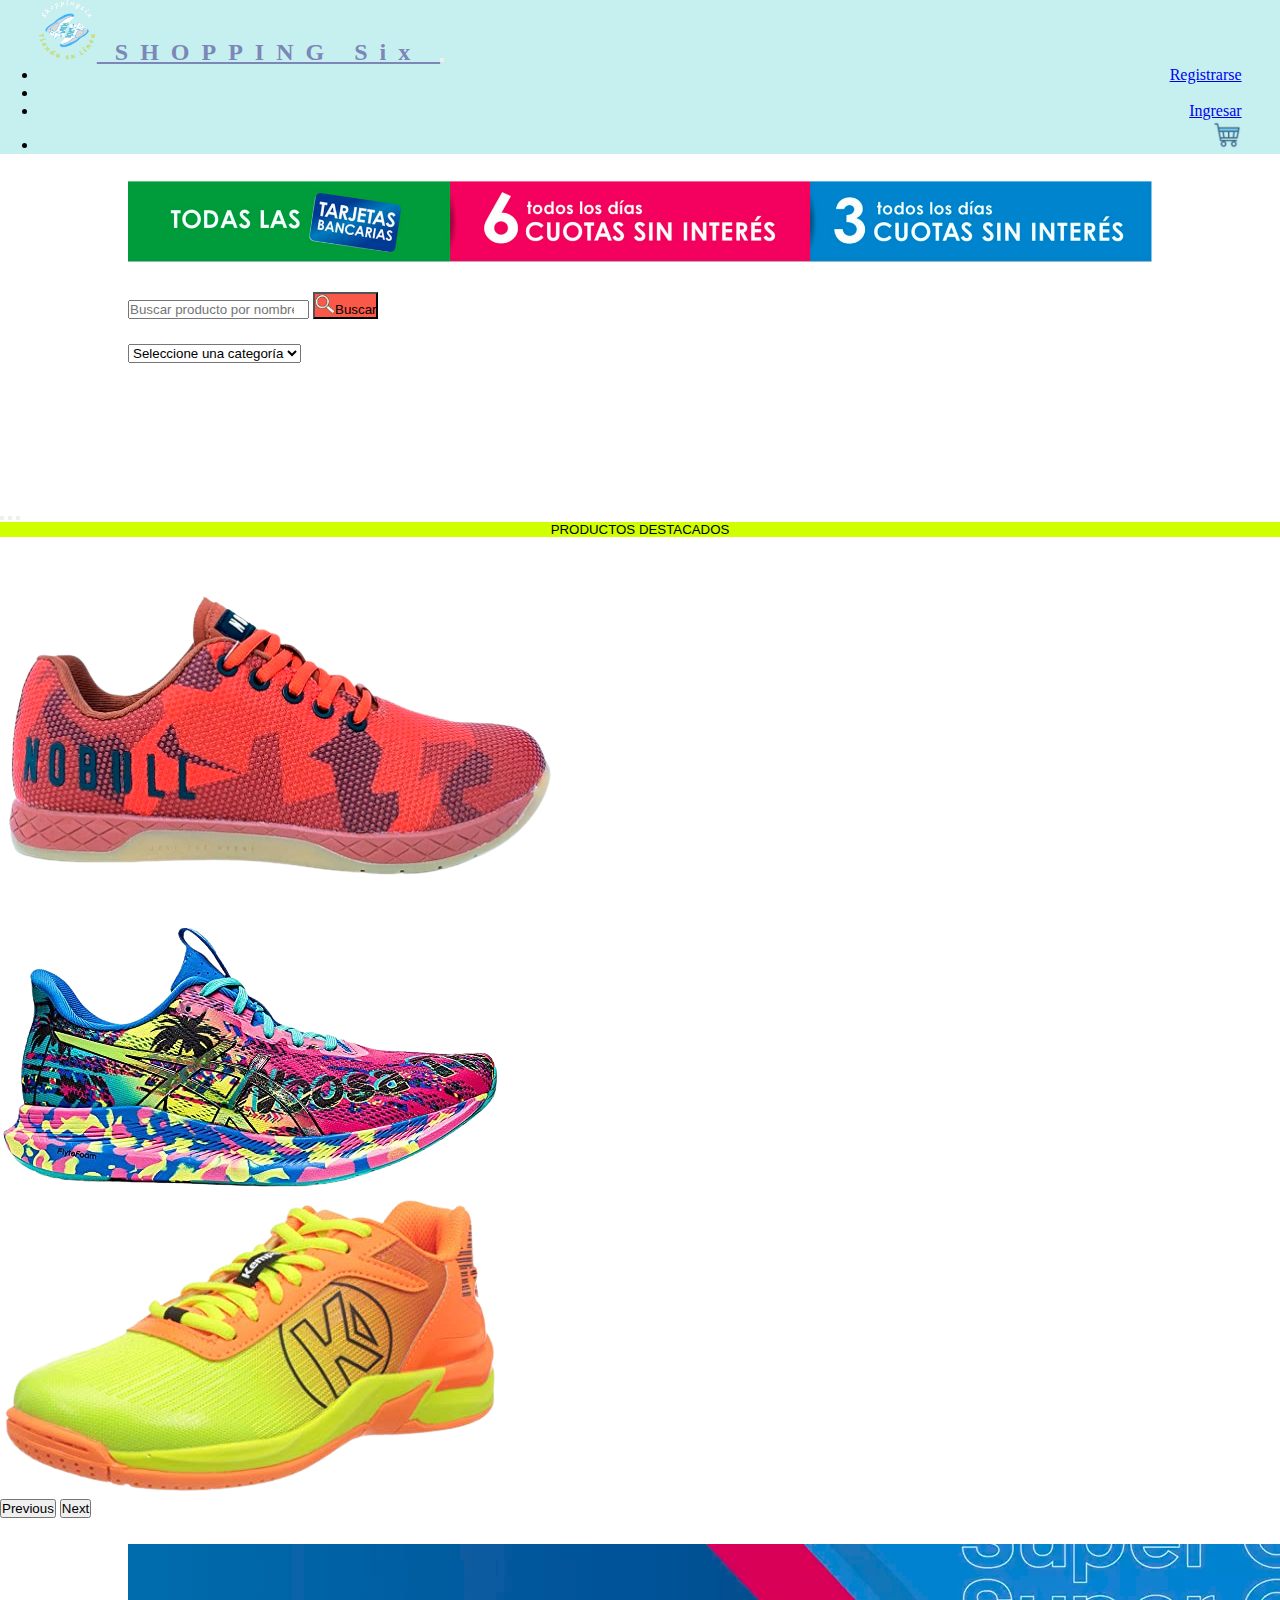
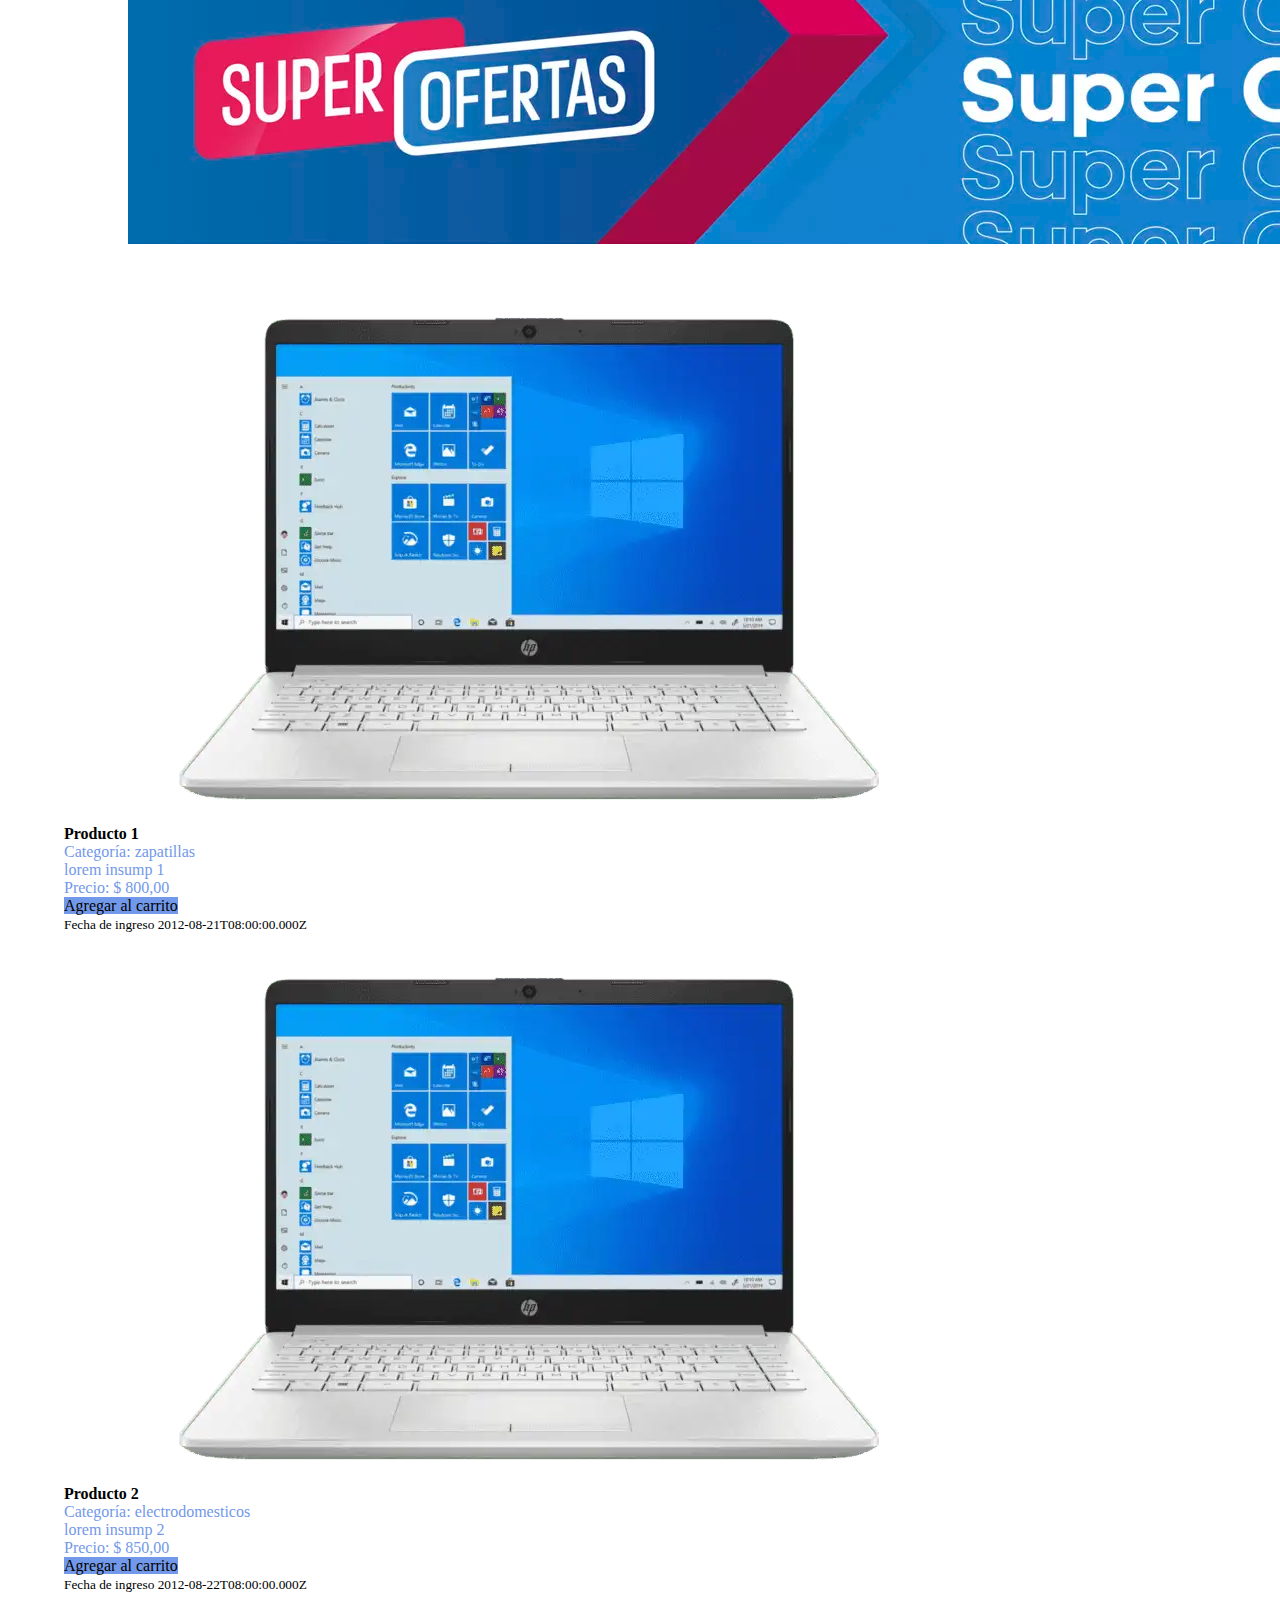
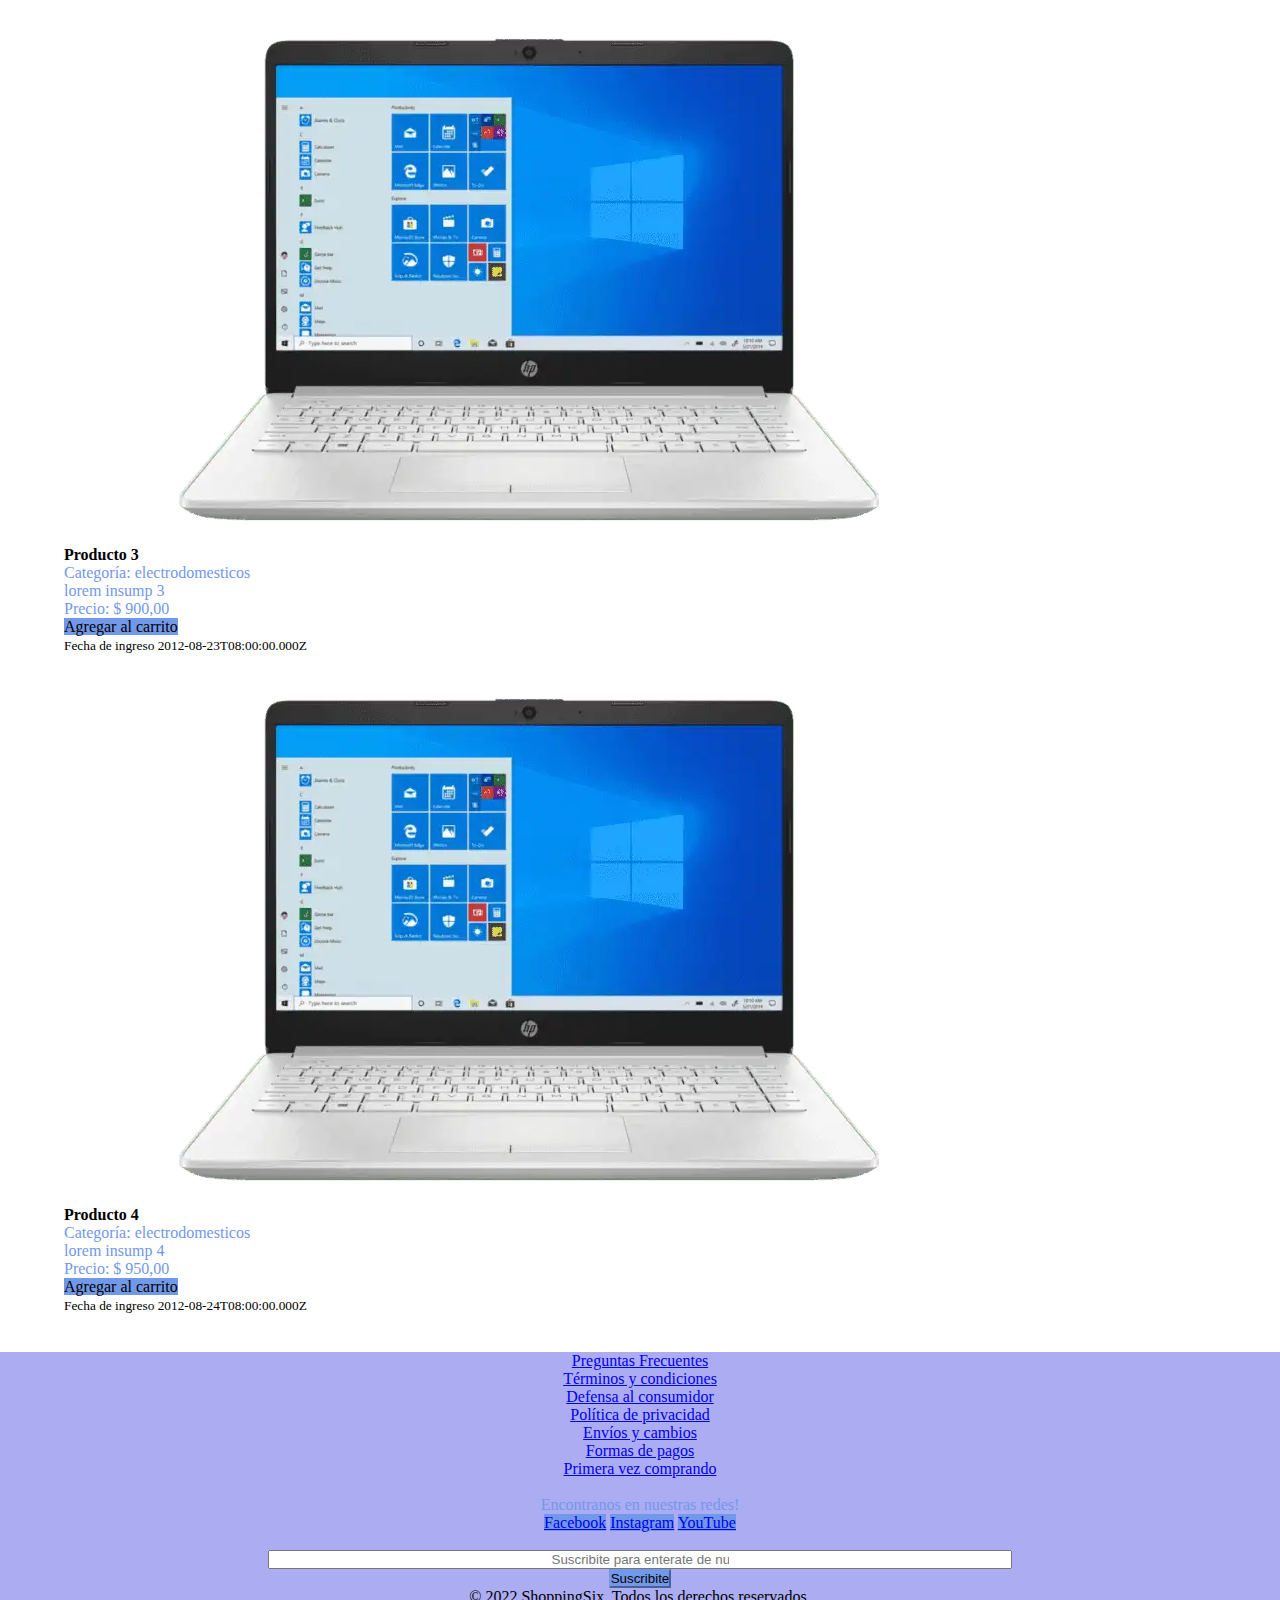
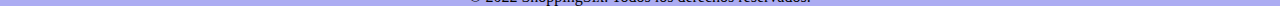
==== commit 0439cb87: "update user added" ====
--- a/index.html
+++ b/index.html
@@ -45,7 +45,17 @@
           >
             <ul class="navbar-nav">
               <li class="nav-item">
-                <a class="nav-link" href="./pages/register.html">Registrarse</a>
+                <a
+                  class="nav-link"
+                  href="./pages/register.html"
+                  id="registrarse"
+                  >Registrarse</a
+                >
+              </li>
+              <li class="nav-item">
+                <a class="nav-link" href="./pages/user.html" id="profile"
+                  >Perfil</a
+                >
               </li>
               <li class="nav-item">
                 <a class="nav-link" href="./pages/login.html" id="loginlogout"
@@ -369,7 +379,7 @@
             >
               <input
                 class="email form-control"
-                id="email"
+                id="email-footer"
                 name="email"
                 placeholder="Suscribite para enterate de nuestras novedades"
                 type="email"
--- a/styles/styles.css
+++ b/styles/styles.css
@@ -25,6 +25,10 @@
 
 #navbarTogglerDemo02 {
   text-align: end;
+}
+
+#profile {
+  display: none;
 }
 
 #banner-pagos {
@@ -87,7 +91,7 @@
   --bs-btn-focus-shadow-rgb: var(--bd-violet-rgb);
 }
 
-#email {
+#email-footer {
   text-align: center;
   padding-left: 22%;
   padding-right: 22%;
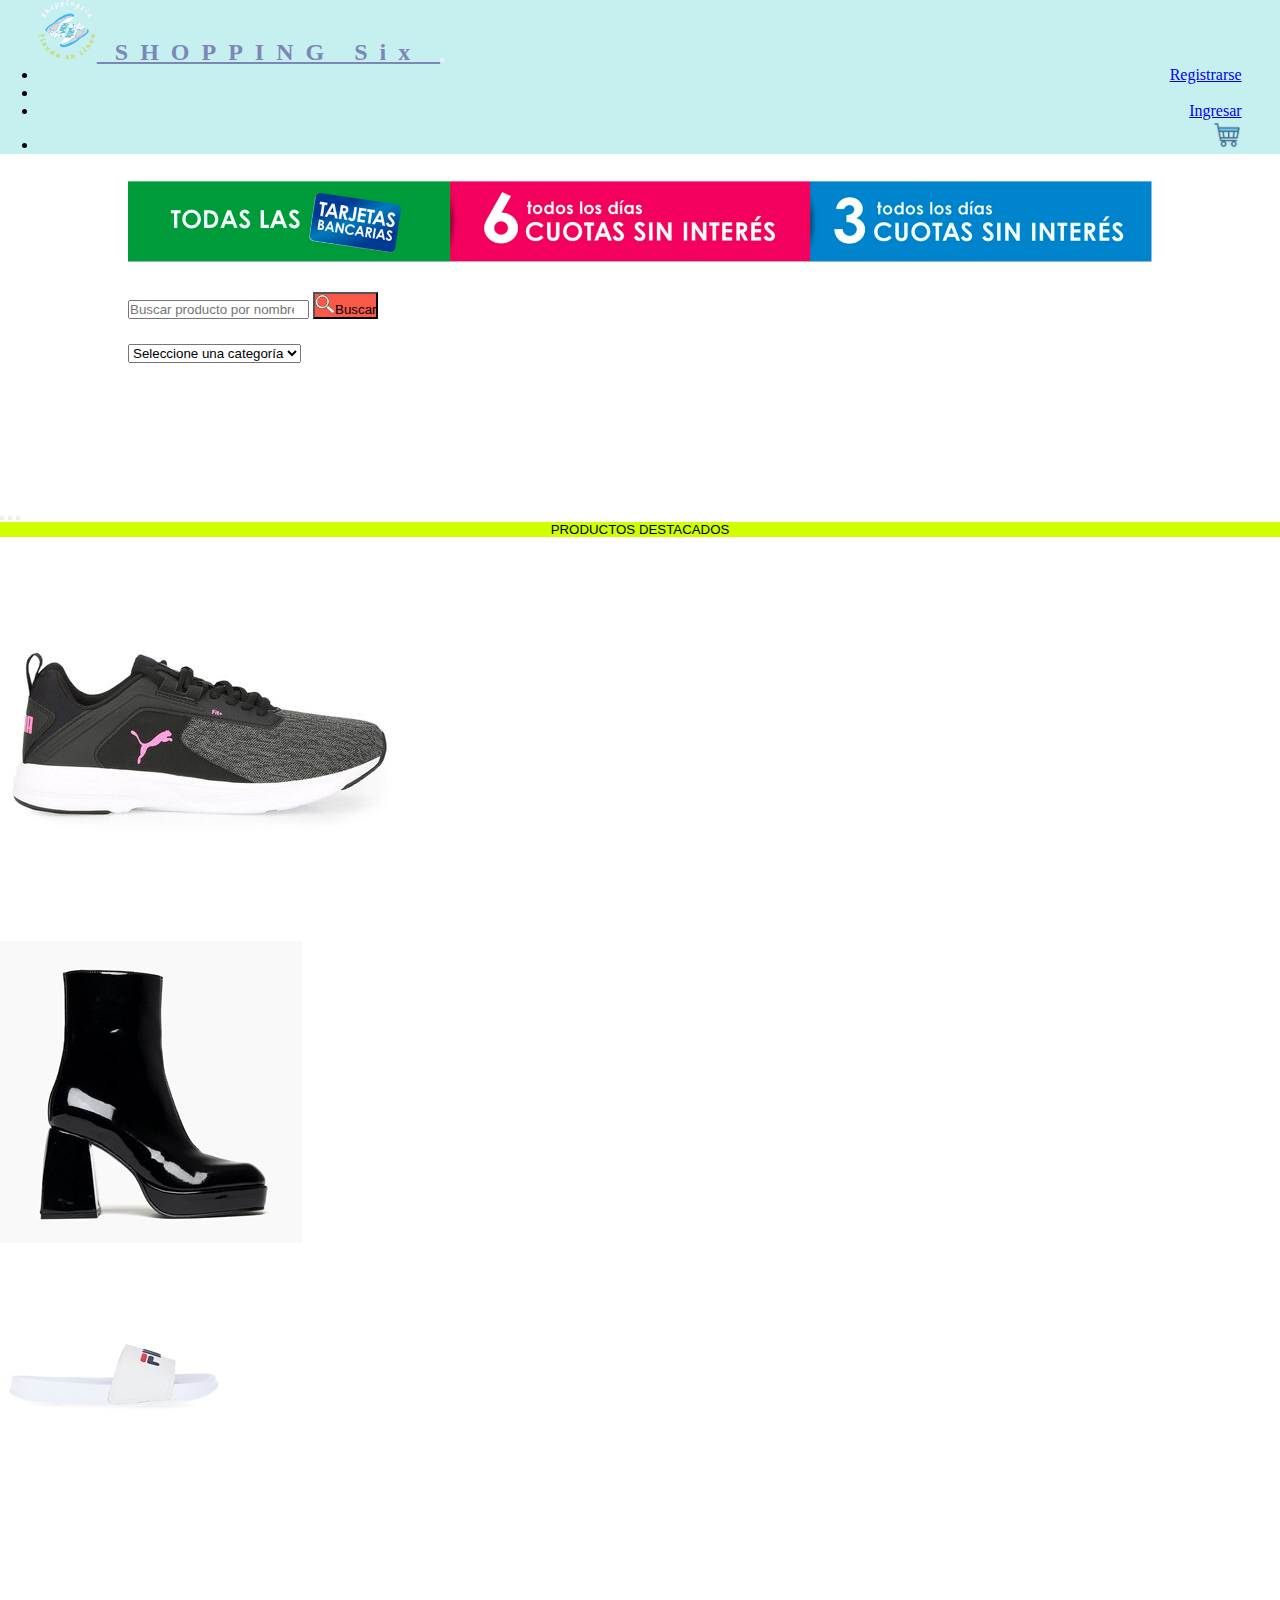
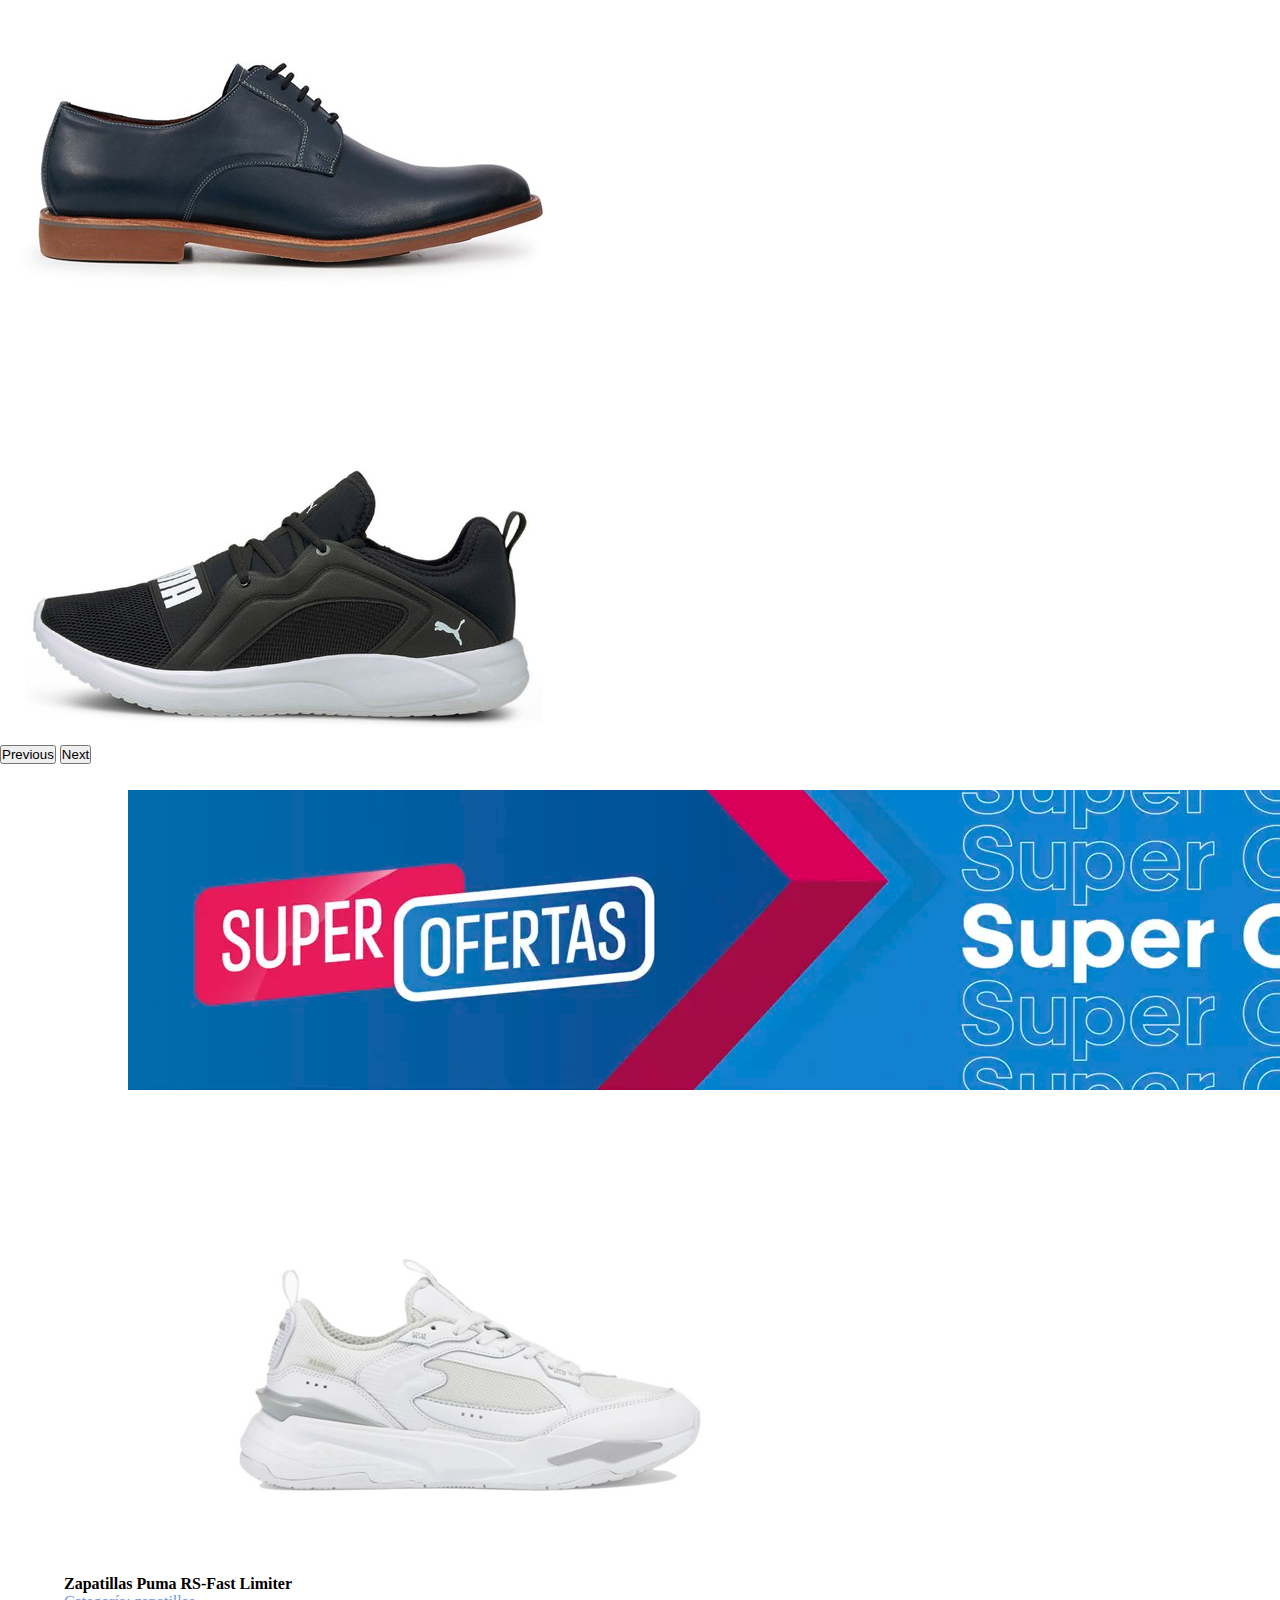
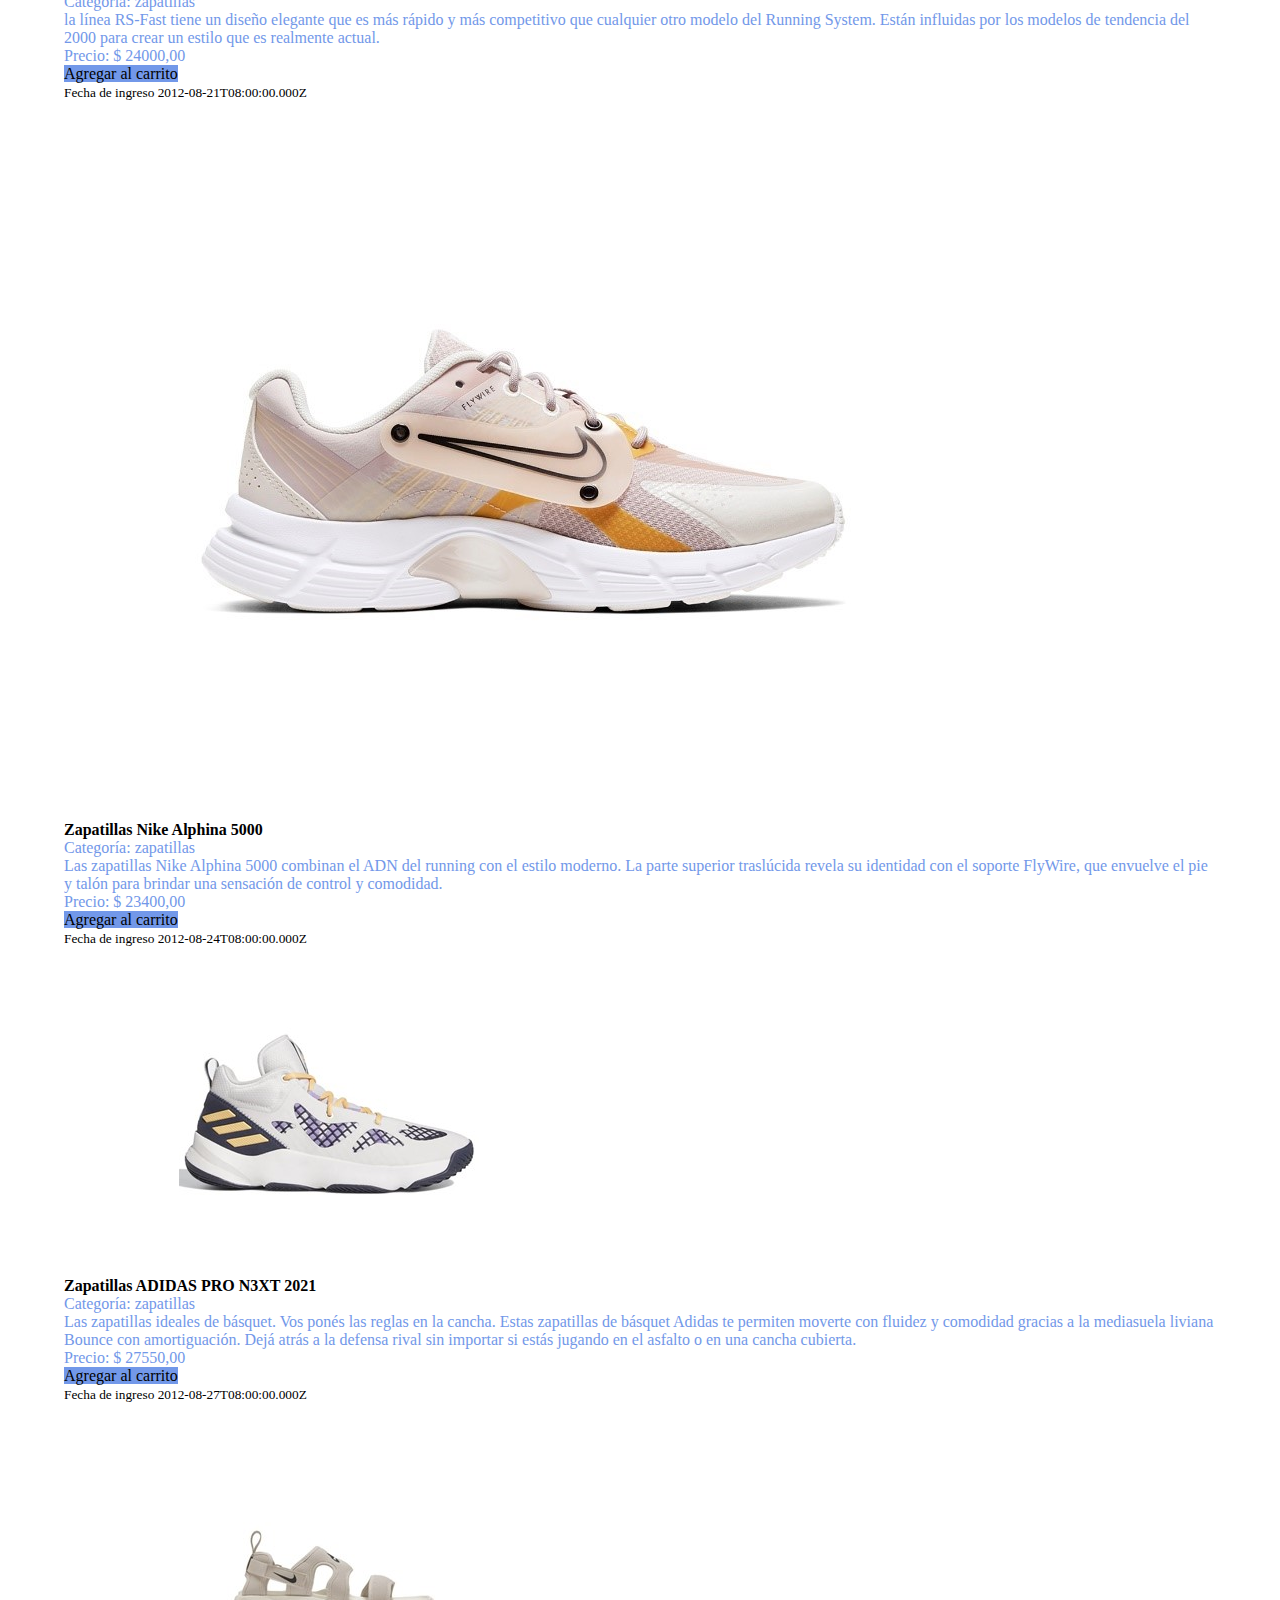
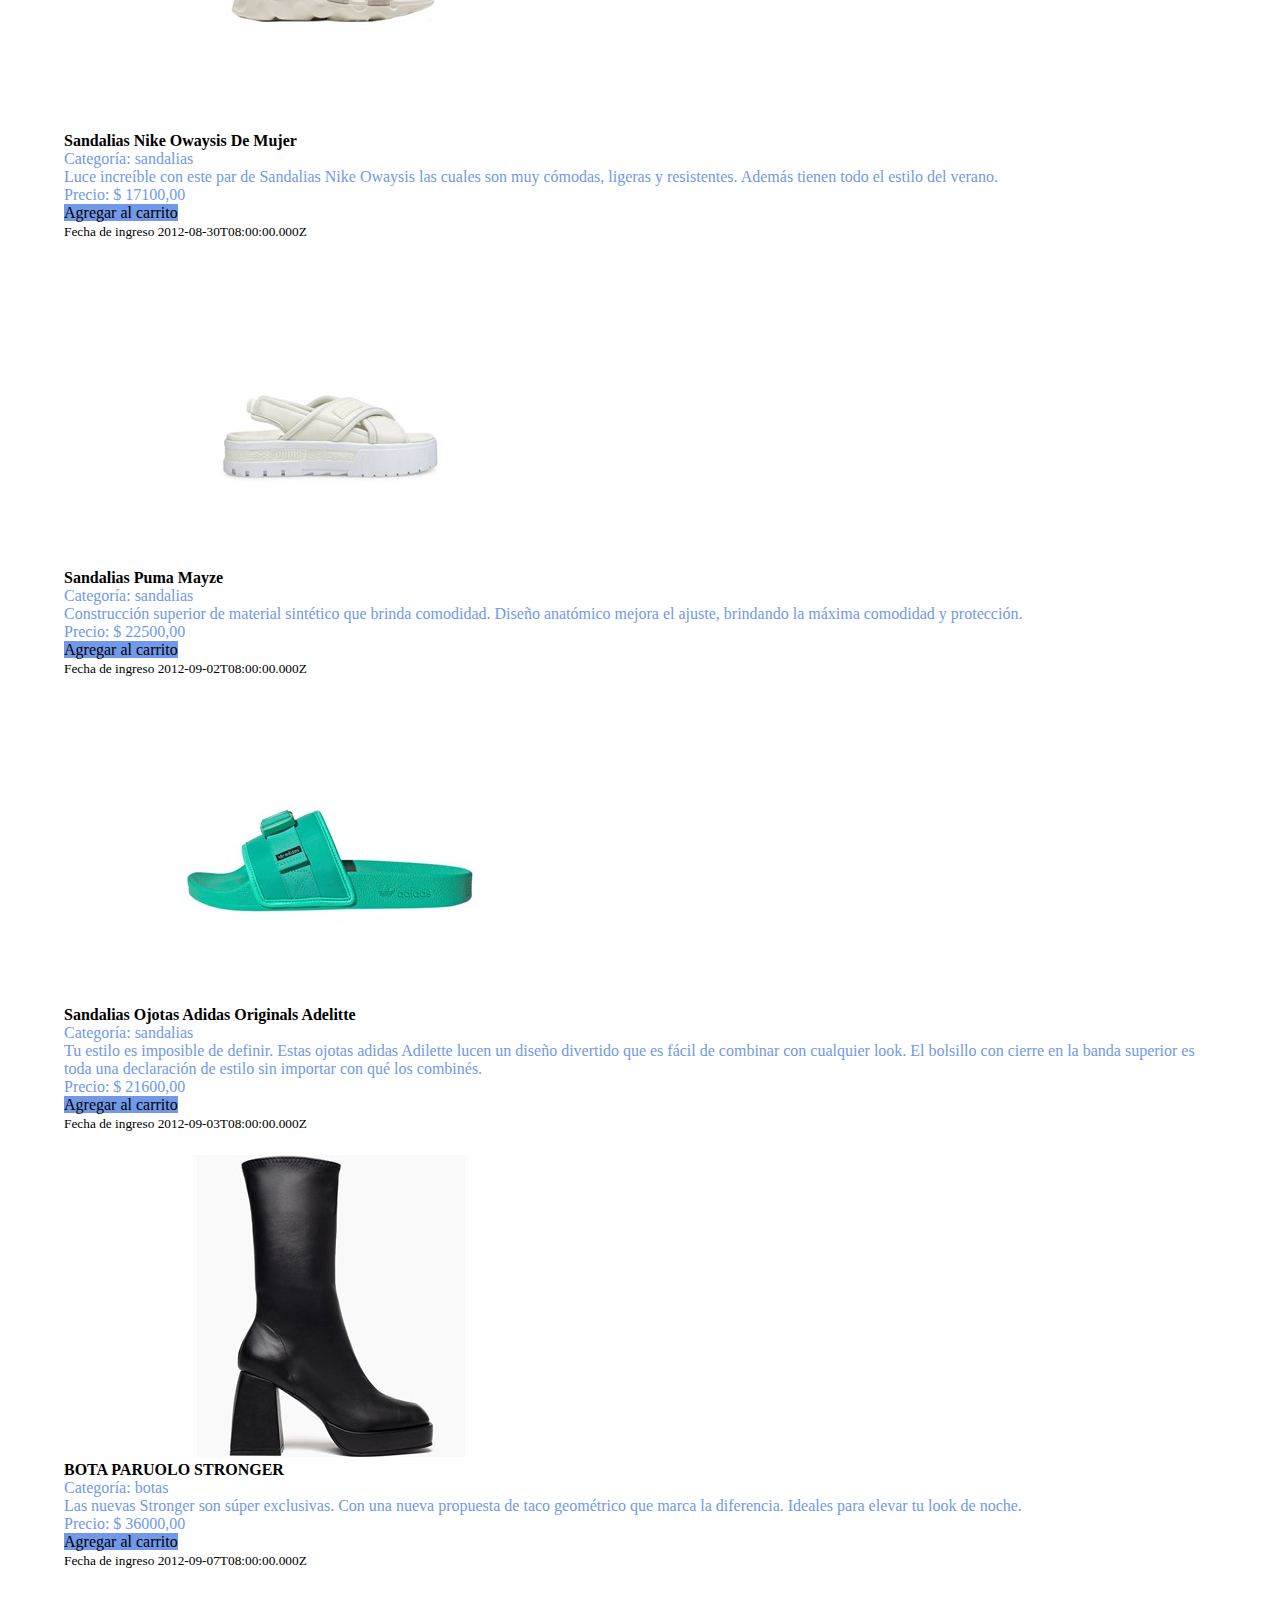
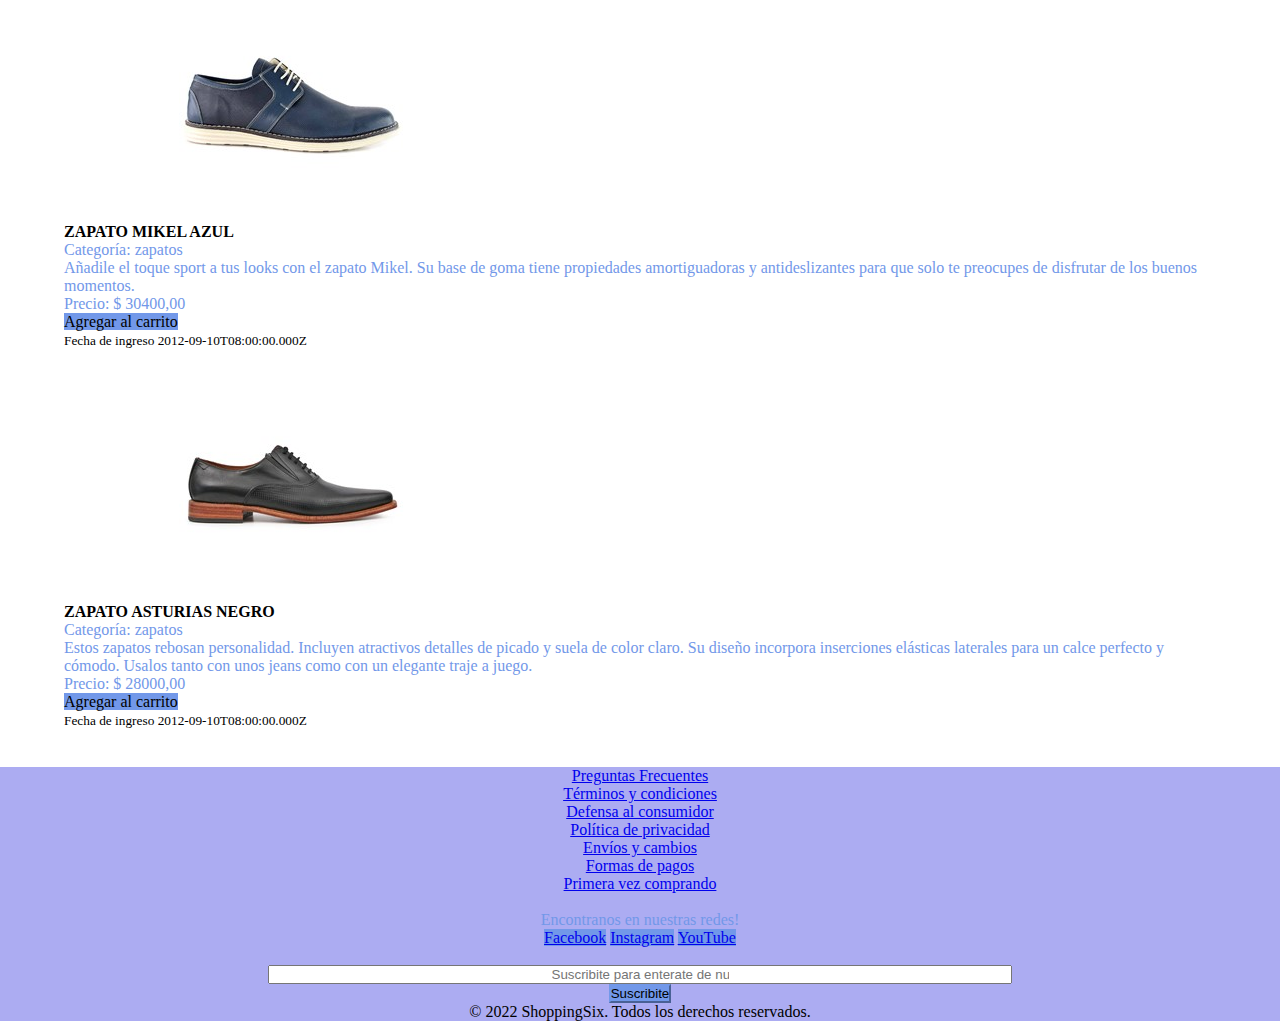
==== commit e3e4e043: "lineas commentadas borradas" ====
--- a/index.html
+++ b/index.html
@@ -82,7 +82,7 @@
       <div>
         <img
           id="banner-pagos"
-          src="./Images/6cuotas.PNG"
+          src="./images/6cuotas.PNG"
           class="rounded mx-auto d-block"
           alt="..."
           width="100%"
@@ -155,21 +155,35 @@
           <div class="carousel-inner">
             <div class="carousel-item active">
               <img
-                src="./images/zapa rosa.png"
+                src="./images/zapatillas puma mujer.jpeg"
                 class="d-block w-100"
                 alt="..."
               />
             </div>
             <div class="carousel-item">
               <img
-                src="./images/zapacolores.png"
+                src="./images/Bota Paruolo class.jpg"
                 class="d-block w-100"
                 alt="..."
               />
             </div>
             <div class="carousel-item">
               <img
-                src="./images/zapanara.png"
+                src="./images/Sandalias Ojotas Fila Drifter Basic.jpg"
+                class="d-block w-100"
+                alt="..."
+              />
+            </div>
+            <div class="carousel-item">
+              <img
+                src="./images/ZAPATO MELVILLE AZUL.jpg"
+                class="d-block w-100"
+                alt="..."
+              />
+            </div>
+            <div class="carousel-item">
+              <img
+                src="./images/Zapatillas Puma Hombre.jpg"
                 class="d-block w-100"
                 alt="..."
               />
@@ -205,135 +219,12 @@
       <!-- Aca abajo Roberto desarrolla el grupo de cards para mostrar productos en oferta-->
 
       <img
-        src="./Images/ofertas banner"
+        src="./images/ofertas banner"
         class="card-img-top"
         alt="Ofertas Banner"
         id="banner-ofertas"
       />
       <div id="offers" class="row row-cols-1 row-cols-md-3 g-4"></div>
-      <!--<div class="card-group">
-        <div class="card">
-          <img
-            src="./Images/Zapatillas Adidas mujer"
-            class="card-img-top"
-            alt="Foto zapatillas adidas mujer"
-          />
-          <div class="card-body">
-            <h5 class="card-title">Zapatillas Adidas Grand Court Mujer</h5>
-            <p class="card-text">$16.999</p>
-            <p class="card-text">
-              <small class="text-muted"
-                >Renová tu estilo con el toque de frescura a la moda de nuestras
-                zapatillas Adidas Grand Court. Estas hermosas zapatillas tienen
-                detalles de elegancia clásicos y tecnología de confort, que
-                incluye nuestra plantilla SoftFoam+, que proporciona una
-                apariencia y sensación que redefinirán tu concepto de
-                estilo.</small
-              >
-            </p>
-          </div>
-        </div>
-        <div class="card">
-          <img
-            src="./Images/zapatillas nike mujer"
-            class="card-img-top"
-            alt="Foto Zapatillas Nike Mujer"
-          />
-          <div class="card-body">
-            <h5 class="card-title">Zapatillas Nike Air Max Mujer</h5>
-            <p class="card-text">$25.000</p>
-            <p class="card-text">
-              <small class="text-muted">
-                Viví la experiencia de Nike Air Max cuenta con la unidad Max Air
-                más grande hasta la fecha. Con una amortiguación excepcional y
-                detalles modernos, estas zapatillas irradian frescura al tiempo
-                que brinda una comodidad óptima.</small
-              >
-            </p>
-          </div>
-        </div>
-        <div class="card">
-          <img
-            src="./Images/zapatillas puma mujer.jpeg"
-            class="card-img-top"
-            alt="Foto Zapatillas Puma Mujer"
-          />
-          <div class="card-body">
-            <h5 class="card-title">Zapatillas Puma Comet 2 Running Mujer</h5>
-            <p class="card-text">$19.999</p>
-            <p class="card-text">
-              <small class="text-muted">
-                Preparate para despegar con la sensación ultra acolchada de las
-                Comet 2. La espuma SOFTRIDE en el talón proporciona una
-                amortiguación óptima, mientras que la plantilla Softfoam+ agrega
-                comodidad en cada paso.
-              </small>
-            </p>
-          </div>
-        </div>
-      </div>
-      <div class="card-group">
-        <div class="card">
-          <img
-            src="./Images/zapatillas adidas calle.jpg"
-            class="card-img-top"
-            alt="Zapatillas adidas hombre"
-          />
-          <div class="card-body">
-            <h5 class="card-title">Zapatillas Adidas Calle Hombre</h5>
-            <p class="card-text">$16.999</p>
-            <p class="card-text">
-              <small class="text-muted"
-                >Estas zapatillas están inspiradas en los clásicos diseños
-                deportivos del pasado y actualizadas para el mundo de hoy. Lucen
-                un exterior en gamuza suave perfecto para tu día a día con las
-                características 3 Tiras en los costados para darles un toque
-                extra de estilo</small
-              >
-            </p>
-          </div>
-        </div>
-        <div class="card">
-          <img
-            src="./Images/zapatillas nike hombre.JPG"
-            class="card-img-top"
-            alt="Zapatillas hombre nike"
-          />
-          <div class="card-body">
-            <h5 class="card-title">
-              Zapatillas casual de hombre Air Max Plus Nike
-            </h5>
-            <p class="card-text">$23.000</p>
-            <p class="card-text">
-              <small class="text-muted">
-                Muestra tu estilo con las Nike Air Max Plus te aportan estilo y
-                una experiencia única, que ofrece una estabilidad premium y una
-                amortiguación increíble.</small
-              >
-            </p>
-          </div>
-        </div>
-        <div class="card">
-          <img
-            src="./Images/Zapatillas Puma Hombre.jpg"
-            class="card-img-top"
-            alt="Zapatillas Puma Hombre"
-          />
-          <div class="card-body">
-            <h5 class="card-title">Zapatillas Puma Running Hombre</h5>
-            <p class="card-text">$21.000</p>
-            <p class="card-text">
-              <small class="text-muted"
-                >Fabricadas para los corredores y diseñadas para llamar la
-                atención, este par se convertirá rápidamente en tu favorito para
-                salir a correr. Tecnología Soft Foam en la plantilla que permite
-                una pisada confortable y adaptable a tu pie. Diseñada para
-                corredores con pisada neutra.</small
-              >
-            </p>
-          </div>
-        </div>
-      </div>-->
     </main>
 
     <!-- Aca abajo Milagros desarrolla el footer con info de la empresa, redes sociales y copyright -->
